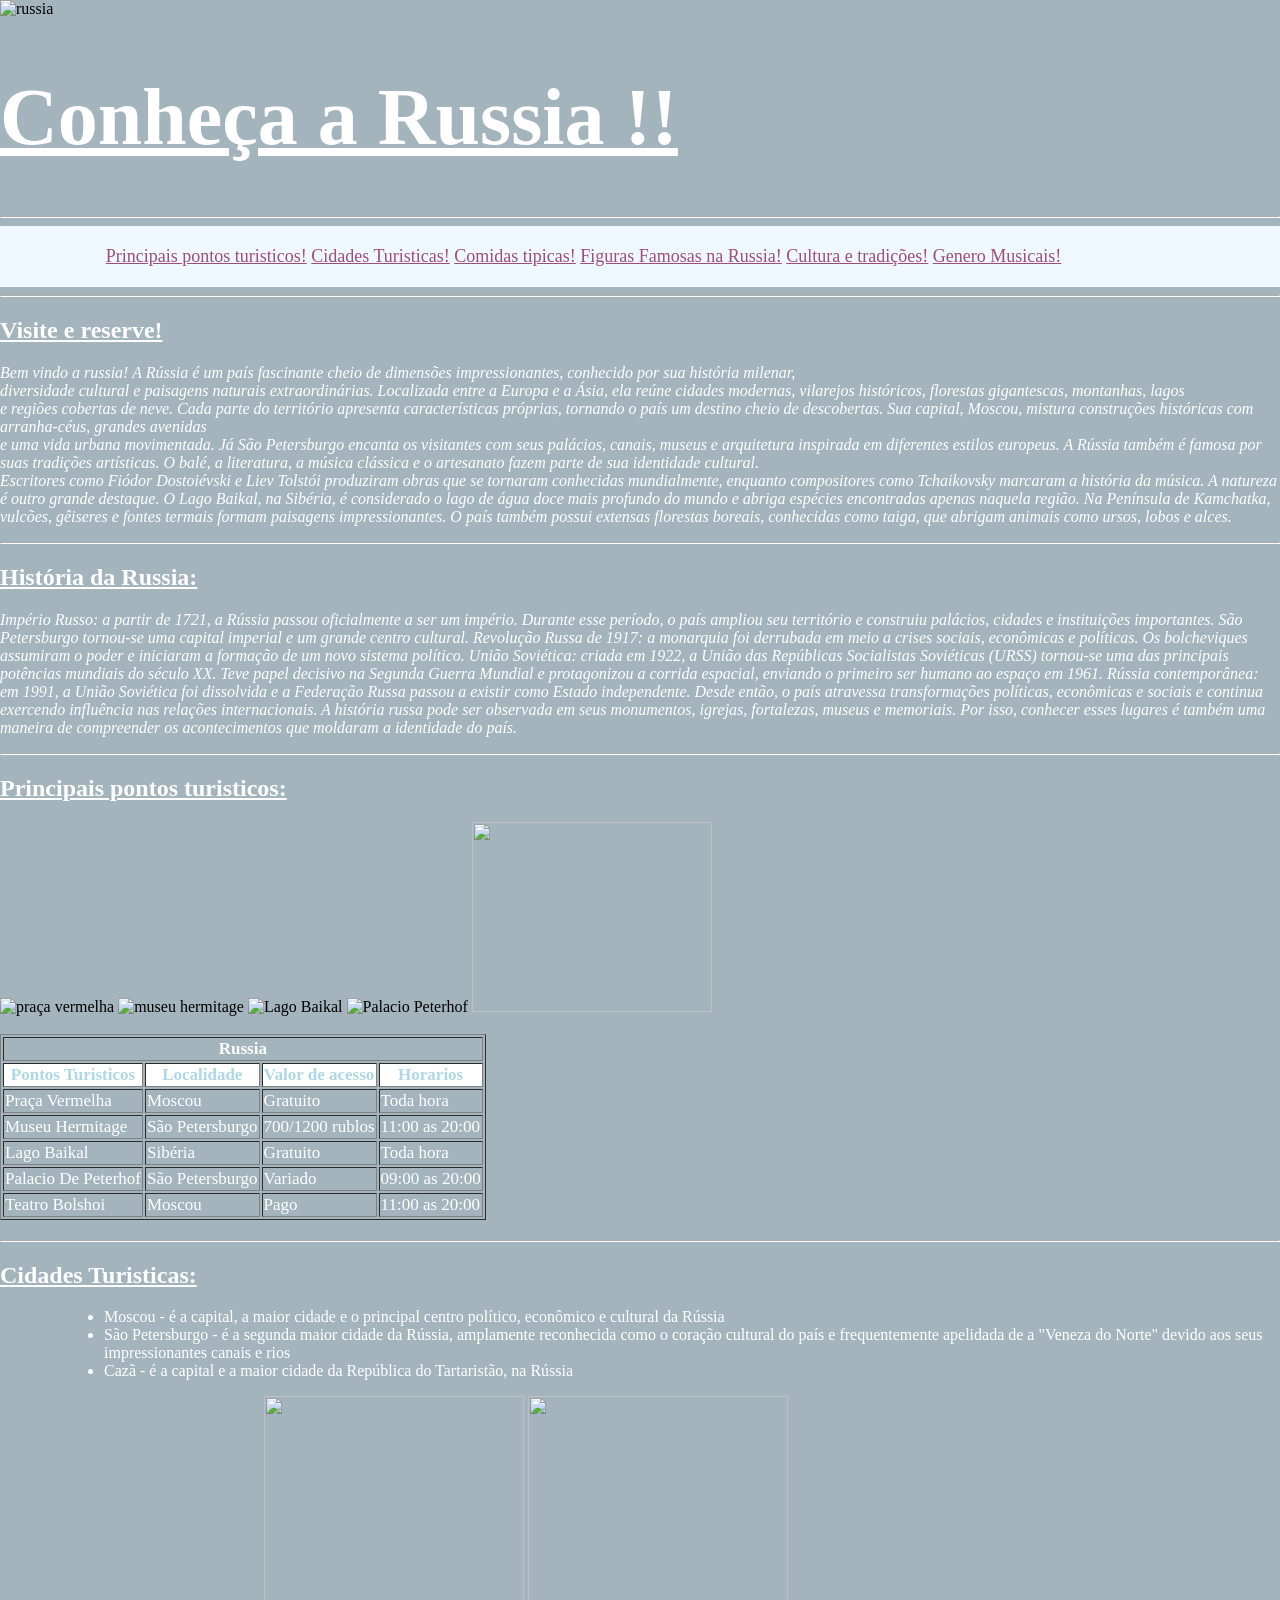
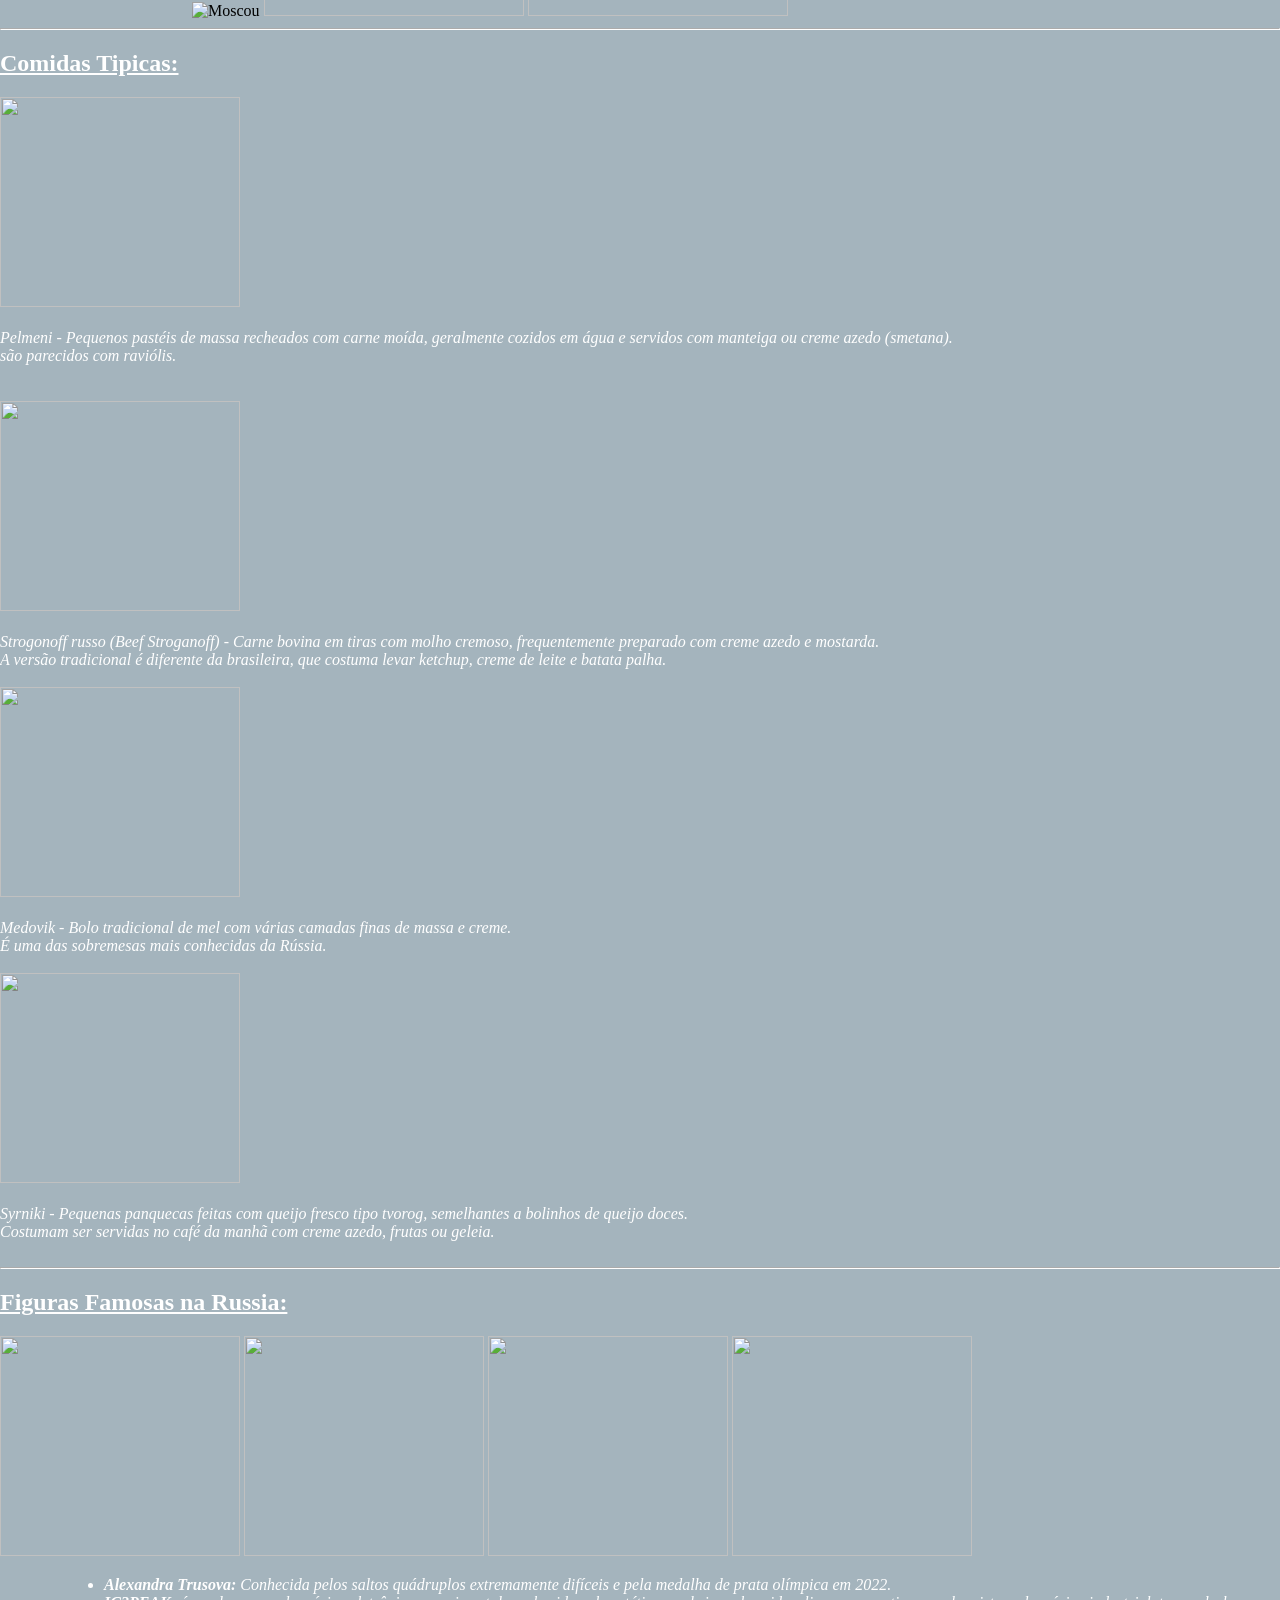
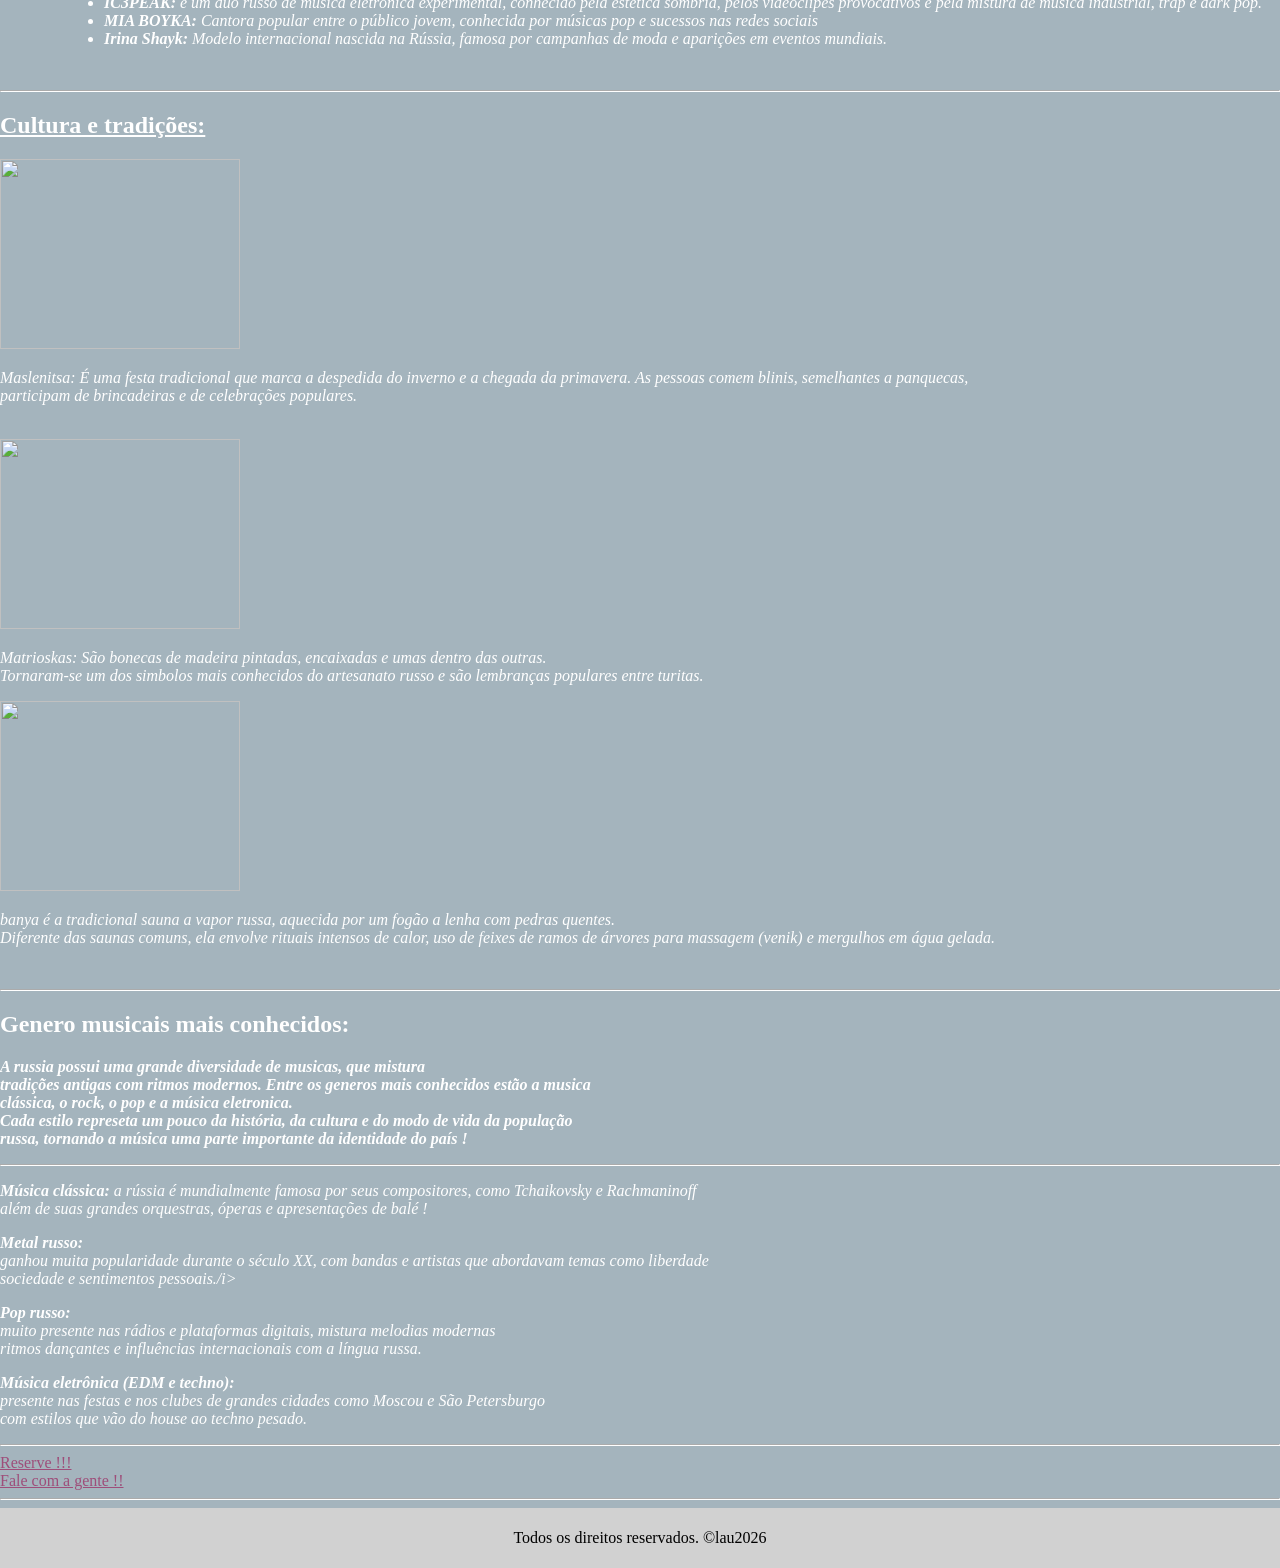
==== index.html @ 4f268a77 "projeto" ====
<!DOCTYPE html>
<html lang="pt-br">

<head>
    <meta name="Autor" content="Lau Souza">
    <meta name="Keywords" content="Turismo, Russia, Moscou, Pelmeni">
    <meta charset="UTF-8">
    <meta name="viewport" content="width=device-width, initial-scale=1.0">
    <title>Russia</title>
    <link rel="icon" type="image/x-icon"
        href="https://img.icons8.com/?size=100&id=n9U8ipe42Fep&format=png&color=000000">
        <link rel="stylesheet" href="./css/estilo.css">
        <style>

        </style>
</head>

<body bgcolor="#A4B4BD">

<img src="https://encrypted-tbn0.gstatic.com/images?q=tbn:ANd9GcSvUDWL5rKsB0_F3cDGp_7KQ25x5DXT4dR3-aIrdf7zwzlV6FMoozgYRqI6&s=10"
        alt="russia" width="1350" height="350">
<header style="color: white;">
    <h1 style="color: white; font-size: 80px;"><b><ins>Conheça a Russia !!</ins></b></h1>
</header>    
<hr style="border-color: white;">
        
            <nav id="menu">
                <ul id="lista_menu">
                    <a href="#principais_pontos"> Principais pontos turisticos!</a>
                    <a href="#cidades_turisticas"> Cidades Turisticas!</a>
                    <a href="#comidas_tipicas"> Comidas tipicas!</a>
                    <a href="#figuras_famosas"> Figuras Famosas na Russia!</a>
                    <a href="#cultura_tradiçoes"> Cultura e tradições!</a>
                    <a href="#musica_id"> Genero Musicais!</a>
                </ul>
            </nav>
            <main>
                
        

    <hr style="border-color: white;">
    <section id="historia_russia">
    <div class="cartao-turismo">
        <h1 style="color: white;"> <ins>Visite e reserve!</ins></h1>
        <p id="historiarussia" style="color: white;"><i>
           Bem vindo a russia! A Rússia é um país fascinante cheio de dimensões impressionantes, conhecido por sua história milenar,
            <br>diversidade cultural e paisagens naturais extraordinárias. Localizada entre a Europa e a Ásia, ela reúne
            cidades modernas, vilarejos históricos, florestas gigantescas, montanhas, lagos <br> e regiões cobertas de neve.
            Cada parte do território apresenta características próprias, tornando o país um destino cheio de
            descobertas.
            Sua capital, Moscou, mistura construções históricas com arranha-céus, grandes avenidas <br> e uma vida urbana
            movimentada. Já São Petersburgo encanta os visitantes com seus palácios, canais, museus e arquitetura
            inspirada em diferentes estilos europeus.
            A Rússia também é famosa por suas tradições artísticas. O balé, a literatura, a música clássica e o
            artesanato fazem parte de sua identidade cultural. <br>Escritores como Fiódor Dostoiévski e Liev Tolstói
            produziram obras que se tornaram conhecidas mundialmente, enquanto compositores como Tchaikovsky marcaram a
            história da música.
            A natureza é outro grande destaque. O Lago Baikal, na Sibéria, é considerado o lago de água doce mais
            profundo do mundo e abriga espécies encontradas apenas naquela região. Na Península de Kamchatka, vulcões,
            gêiseres e fontes termais formam paisagens impressionantes. O país também possui extensas florestas boreais,
            conhecidas como taiga, que abrigam animais como ursos, lobos e alces.</i></p>
</div>
    <hr style="border-color: white;">
    <div>
    <h2 id=historia_russia style="color: white;"><b><ins>História da Russia:</ins></b></h2>
    <p style="color: white;"><i>Império Russo: a partir de 1721, a Rússia passou oficialmente a ser um império. Durante
            esse período, o país ampliou seu território e construiu palácios, cidades e instituições importantes. São
            Petersburgo tornou-se uma capital imperial e um grande centro cultural.
            Revolução Russa de 1917: a monarquia foi derrubada em meio a crises sociais, econômicas e políticas. Os
            bolcheviques assumiram o poder e iniciaram a formação de um novo sistema político.
            União Soviética: criada em 1922, a União das Repúblicas Socialistas Soviéticas (URSS) tornou-se uma das
            principais potências mundiais do século XX. Teve papel decisivo na Segunda Guerra Mundial e protagonizou a
            corrida espacial, enviando o primeiro ser humano ao espaço em 1961.
            Rússia contemporânea: em 1991, a União Soviética foi dissolvida e a Federação Russa passou a existir como
            Estado independente. Desde então, o país atravessa transformações políticas, econômicas e sociais e continua
            exercendo influência nas relações internacionais.
            A história russa pode ser observada em seus monumentos, igrejas, fortalezas, museus e memoriais. Por isso,
            conhecer esses lugares é também uma maneira de compreender os acontecimentos que moldaram a identidade do
            país.</i></p>
        </div>
        </section>
        <section id="secao_pontos">
    <hr style="border-color: rgb(255, 255, 255);">
    <h2 id="principais_pontos" style="color: white;"><b><ins>Principais pontos turisticos:</ins></b></h2>
    <div class="cartao-turismo">
    <img src="https://encrypted-tbn0.gstatic.com/images?q=tbn:ANd9GcQLu-9HlT6SKkEkKQZI_i3VTcYpKfaQfO3_wCudbjvHrFXlDp-YTiHNl6Y&s=10" alt="praça vermelha" width="240" height="190" class="praça">
    <img src="https://s2.glbimg.com/zAH6Cj6gBkJ5K3WqTghLwlpMeuU=/e.glbimg.com/og/ed/f/original/2017/10/09/1-sptb-215-web56.jpg" alt="museu hermitage" width="240" height="190" class="museu">
  <img src="https://assojuris.org.br/wp-content/uploads/2023/10/Sem-titulo.png" alt="Lago Baikal"width="240" height="190" class="lago"> 
        
    <img src="https://cdni.rbth.com/rbthmedia/images/web/it-rbth/images/2016-08/big/meraviglie_zar_peterhof.jpg"
        alt="Palacio Peterhof" width="240" height="190" class="palacio">
    <img src="https://encrypted-tbn0.gstatic.com/images?q=tbn:ANd9GcRpkkueUJol34szp9oFabsorMOFYxu89P6ECg_aCl8QHQ&s=10" alt="" width="240px" height="190px" class="">
    </div>
    <br>

    </section>
    <section id="secao_turisticos">
    <table border="lpx" style="color: white; font-size: 17px;" align="left">
        <tr>
            <th style="color: white;" colspan="4">Russia</th>
        </tr>
        <tr bgcolor="white">
            <div>
            <th style="color: lightblue;">Pontos Turisticos</th>
            <th style="color: lightblue;">Localidade</th>
            <th style="color: lightblue;">Valor de acesso</th>
            <th style="color: lightblue;">Horarios</th>
            </div>
        </tr>
        <tr>
            <div>
            <td style="color: white;">Praça Vermelha</td>
            <td style="color: white;">Moscou</td>
            <td style="color: white;">Gratuito</td>
            <td style="color: white;">Toda hora</td>
            </div>
        </tr>
        <tr>
            <div>
            <td style="color: white;">Museu Hermitage</td>
            <td style="color: white;">São Petersburgo</td>
            <td style="color: white;">700/1200 rublos</td>
            <td style="color: white">11:00 as 20:00</td>
            </div>
        </tr>
        <tr style="color: white;">
            <div>
            <td style="color: white;">Lago Baikal</td>
            <td style="color: white;">Sibéria</td>
            <td style="color: white;">Gratuito</td>
            <td style="color: white;">Toda hora</td>
            </div>
        </tr>
        <tr>
            <div>
            <td style="color: white;">Palacio De Peterhof</td>
            <td style="color: white;">São Petersburgo</td>
            <td style="color: white;">Variado</td>
            <td style="color: white;">09:00 as 20:00</td>
            </div>
        </tr>
        <tr>
            <div>
            <td style="color: white;">Teatro Bolshoi</td>
            <td style="color: white;">Moscou</td>
            <td style="color: white;">Pago</td>
            <td style="color: white;">11:00 as 20:00</td>
            </div>
        </tr>
    </section>
    <section>
    </table>
    <br><br><br><br><br><br><br><br><br><br><br>
    <hr style="border-color: white;">
    <div class="cartao-turismo">
    <h2 id="cidades_turisticas" style="color: white;"><b><ins>Cidades Turisticas:</ins></b></h2>
    <ul>
        <li style="color: white;">Moscou - é a capital, a maior cidade e o principal centro político, econômico e
            cultural da Rússia</li>
        <li style="color: white;">São Petersburgo - é a segunda maior cidade da Rússia, amplamente reconhecida como o
            coração cultural do país e frequentemente apelidada de a "Veneza do Norte" devido aos seus impressionantes
            canais e rios </li>
        <li style="color: white;">Cazã - é a capital e a maior cidade da República do Tartaristão, na Rússia</li>
    </ul>
    </div>
    <div>
    <img src="https://thumb.wikimedia.org/wikipedia/commons/thumb/4/43/Moscow-City_%2836211143494%29_%28crop%29.jpg/250px-Moscow-City_%2836211143494%29_%28crop%29.jpg?utm_source=pt.wikipedia.org&utm_campaign=parser&utm_content=thumbnail"
        alt="Moscou" width="260" height="220" class="Moscou">
    <img src="https://media.digitalnomads.world/wp-content/uploads/2021/07/20115759/saint-petersburg-digital-nomads.jpg"
        alt="" width="260" height="220" class="saopetersburgo">
    <img src="https://encrypted-tbn0.gstatic.com/images?q=tbn:ANd9GcRoPPDv1aOSNlFapA1-ZhJ_cjnK5QU9Q0sT8z8Ay29-nGSpOPXczVp8yStg&s=10"
        alt="" width="260" height="220" class="caza">
    </div>    
    <hr style="border-color: white;">
</section>
<section id="secao_comidas">
    <div class="cartao-turismo">
    <h2 id="comidas_tipicas" style="color: white;"><b><ins>Comidas Tipicas:</ins></b></h2>
    <img src="https://encrypted-tbn0.gstatic.com/images?q=tbn:ANd9GcRYAjFaLvY0GowCsDoaCZFZM9t3dSg8fOgurDPw0fNNrq_uXUO9ZV5ojSo&s=10"
        alt="" width="240" height="210">
    <figcaption style="color: white;"><br><i>Pelmeni -
            Pequenos pastéis de massa recheados com carne moída, geralmente cozidos em água e servidos com manteiga ou
            creme azedo (smetana).
            <br>são parecidos com raviólis.</i></figcaption>
    <br><br>
    <img src="https://encrypted-tbn0.gstatic.com/images?q=tbn:ANd9GcRHIRvhMqDFD5mpOtohGQUbhD6BLOfBj6FZ6kCkrtsOJcQBBNufI5tvD00&s=10"
        alt="" width="240" height="210">
    <br>
    <br>
    <figcaption style="color: white;"><i>Strogonoff russo (Beef Stroganoff) -
            Carne bovina em tiras com molho cremoso, frequentemente preparado com creme azedo e mostarda.
            <br> A versão tradicional é diferente da brasileira, que costuma levar ketchup, creme de leite e batata
            palha.</i></figcaption>
    <br>
    <img src="https://upload.wikimedia.org/wikipedia/commons/2/23/Honey_cake_Medovik.jpg?utm_source=en.wikipedia.org&utm_campaign=index&utm_content=original"
        alt="" width="240" height="210">
    <br>
    <br>
    <figcaption style="color: white;"><i>Medovik -
            Bolo tradicional de mel com várias camadas finas de massa e creme.
            <br> É uma das sobremesas mais conhecidas da Rússia.</i></figcaption>
    <br>
    <img src="https://www.babaganosh.org/wp-content/uploads/2015/06/syrniki-recipe-russian-cheese-pancakes-2.jpg" alt=""
        width="240" height="210">
    <br>
    <br>
    <figcaption style="color: white;"><i>Syrniki -
            Pequenas panquecas feitas com queijo fresco tipo tvorog, semelhantes a bolinhos de queijo doces.
            <br> Costumam ser servidas no café da manhã com creme azedo, frutas ou geleia.</i></figcaption>
    </div>        
        </section>
    <br>
    <div class="cartao-turismo">
    <section id="secao_famosos">
    <hr style="border-color: white;">
    <h2 id="figuras_famosas" style="color: white;"><b><ins>Figuras Famosas na Russia:</ins></b></h2>
    <img src="https://encrypted-tbn0.gstatic.com/images?q=tbn:ANd9GcTxRRc9E_-yjREHrTInQnn0IohYAEH0mdZC9BSf36VhdhGaxi5b7abpvnlo&s=10"
        alt="" width="240" height="220">
    <img src="https://i.scdn.co/image/ab6761610000517488b9cf4b179ce084b90cccc9" alt="" width="240" height="220">
    <img src="https://encrypted-tbn0.gstatic.com/images?q=tbn:ANd9GcRHtnWq36S-H61F4fzxYFsOL9vguEtXMIshE5ZaW9QEm8eXy5GavyRRIMQ&s=10"
        alt="" width="240" height="220">
    <img src="https://s2-quem.glbimg.com/0-07gW6SoCUk31bbNbzzaeNgg_U=/0x0:764x764/fit-in/822x764/smart/filters:strip_icc()/i.s3.glbimg.com/v1/AUTH_b0f0e84207c948ab8b8777be5a6a4395/internal_photos/bs/2022/V/S/vlOSEdRcaJN7sAy97cSg/2020-03-04-irina-shayk.jpeg"
        alt="" width="240" height="220">
    </div>    
    <ul>
        <div class="cartao-turismo">
        <li style="color: white;"><i> <b>Alexandra Trusova:</b>
                Conhecida pelos saltos quádruplos extremamente difíceis e pela medalha de prata olímpica em 2022.</i>
        </li>
        <li style="color: white;"><i><b>IC3PEAK:</b> é um duo russo de música eletrônica experimental, conhecido pela
                estética sombria, pelos videoclipes provocativos e pela mistura de música industrial, trap e dark
                pop.</i></li>
        <li style="color: white;"><i><b> MIA BOYKA:</b>
                Cantora popular entre o público jovem, conhecida por músicas pop e sucessos nas redes sociais</i></li>
        <li style="color: white;"><i><b>Irina Shayk:</b>
                Modelo internacional nascida na Rússia, famosa por campanhas de moda e aparições em eventos
                mundiais.</i></li>
        </div>        
            </section>
    </ul>
    <br>
    <hr style="border-color: white;">
    <section id="secao_culturas">
   <h2 id="cultura_tradiçoes" style="color: white;"><b><ins>Cultura e tradições:</ins></b></h2>
   <img src="https://encrypted-tbn0.gstatic.com/images?q=tbn:ANd9GcSbWIOws722nrYB1Dymugd4zB-Jj0bF1jZ_qc4O5J0JkjYm9s_CqWDPZqw&s=10" alt="" width="240px" height="190px">
    <br>
   <p class="Maslenitsa" style="color: white;"><i>Maslenitsa: É uma festa tradicional que marca a despedida do inverno e a chegada da primavera. As pessoas comem blinis, semelhantes a panquecas,
        <br> participam de brincadeiras e de celebrações populares.
    </i></p>
    <br>
    <img src="https://encrypted-tbn0.gstatic.com/images?q=tbn:ANd9GcR1FcPyWHlbZ4RbwoRwaQgJxz5S3znfltaNjtHGg7alf-7JEKgyi7eTAbqd&s=10" alt="" width="240" height="190px">
    <p style="color: white ;"><i>Matrioskas: São bonecas de madeira pintadas, encaixadas e umas dentro das outras.
        <br> Tornaram-se um dos simbolos mais conhecidos do artesanato russo e são lembranças populares entre turitas.
    </i></p>
    <img src="https://harpersbazaaruk.cdnds.net/17/29/4000x3000/gallery-1500559949-banya-5.jpg" alt="" width="240px" height="190px">
    <p style="color: white;"><i>banya é a tradicional sauna a vapor russa, aquecida por um fogão a lenha com pedras quentes.
        <br> Diferente das saunas comuns, ela envolve rituais intensos de calor, uso de feixes de ramos de árvores para massagem (venik) e mergulhos em água gelada.</i></p>
        <br>
    <hr style="border-color: white;">
    <h2 style="color: white;">Genero musicais mais conhecidos:</h2>
     <p style="color: white;"><i><b>A russia possui uma grande diversidade de musicas, que mistura
        <br> tradições antigas com ritmos modernos. Entre os generos mais conhecidos estão a musica
        <br>clássica, o rock, o pop e a música eletronica.
        <br>Cada estilo represeta um pouco da história, da cultura e do modo de vida da população
        <br>russa, tornando a música uma parte importante da identidade do país !
    </b></i></p>
    <hr style="border-color: white;">
    <p style="color: white;"><i><b>Música clássica:</b>
a rússia é mundialmente famosa por seus compositores, como Tchaikovsky e Rachmaninoff
<br> além de suas grandes orquestras, óperas e apresentações de balé !</i>
<p style="color: white;"><i><b>Metal russo:</b>
        <br>ganhou muita popularidade durante o século XX, com bandas e artistas que abordavam temas como liberdade
        <br> sociedade e sentimentos pessoais./i></p>
<p style="color: white;"><i><b>Pop russo:</b>
<br>muito presente nas rádios e plataformas digitais, mistura melodias modernas
<br> ritmos dançantes e influências internacionais com a língua russa.</i></p>
    </i></p>
<p id="musica_id" style="color: white;"><i><b>Música eletrônica (EDM e techno):</b>
<br>presente nas festas e nos clubes de grandes cidades como Moscou e São Petersburgo
<br> com estilos que vão do house ao techno pesado.</i></p>
</section>




<hr style="border-color: white;">
    <a href="./html/Reserva.html">Reserve !!!</a>
    <br>
    <a href="./html/Form.html">Fale com a gente !!</a>
<hr style="border-color: white;">
</main>
    <footer>
    <p> Todos os direitos reservados. &copy;lau2026</p>
    </footer>
</body>
</html>
---- css/estilo.css ----
body {
    margin: 0;
    padding: 0;
}

header {
    text-align: left;
}
footer {
    background-color: rgb(209, 209, 209);
    padding: 5px;
    text-align: center;

}
a:link{
    color: rgb(158, 78, 122);
}
a:visited{
    color: rgb(88, 28, 90);

}
a:active{
    color: rgb(158, 78, 122)
}
input:valid{
    border: 2px solid lightpink;
}
input:invalid{
    border: 2px solid lightslategray;
}
p::selection{
    background-color: lightpink;
}
h1::selection{
    background-color: lightpink;
}
table::selection{
    background-color: lightpink;

}
ul::selection{
    background-color: lightpink;
}
a::selection{
    background-color: lightpink;
}

nav{
    font-family: Georgia, 'Times New Roman', Times, serif;
    font-size: 18px;
    background-color: aliceblue;
    padding: 2px;}

ul{
    margin-left: 5%;
}
.Moscou{
    margin-left: 15%;
}
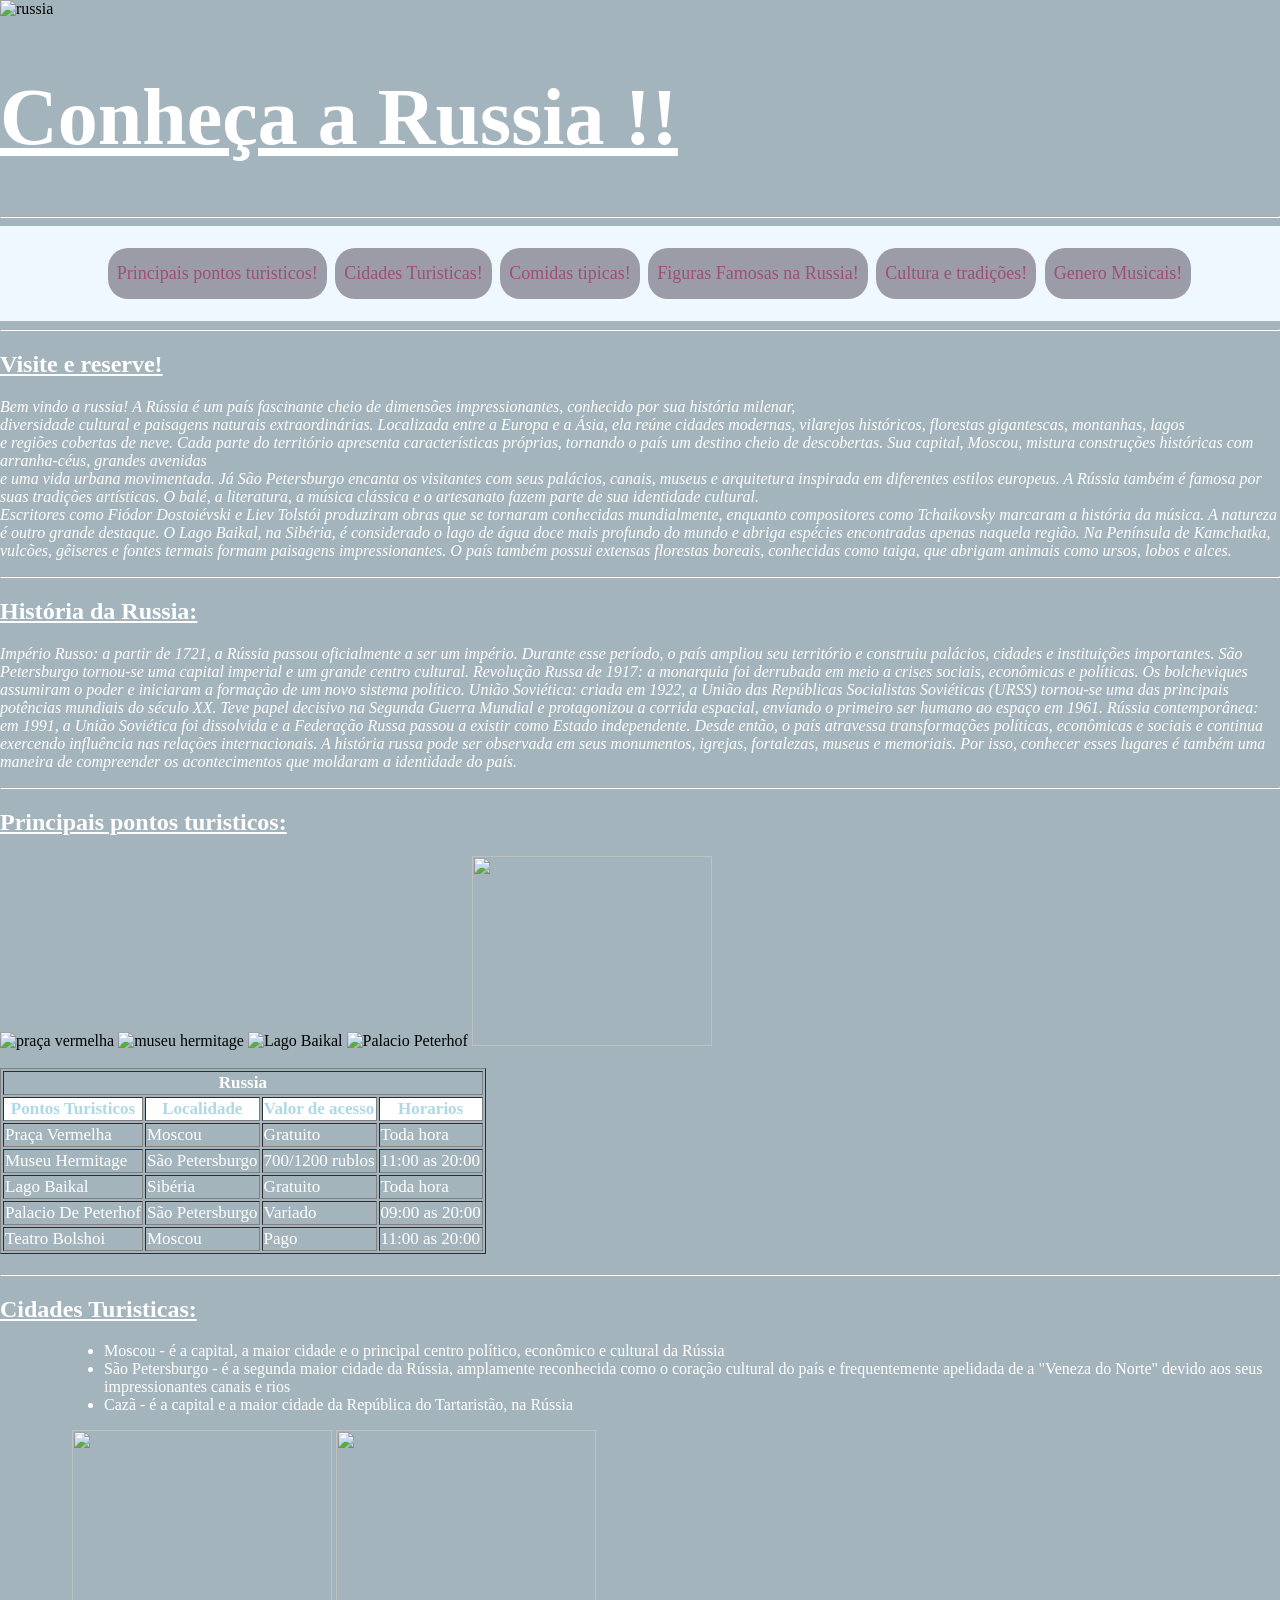
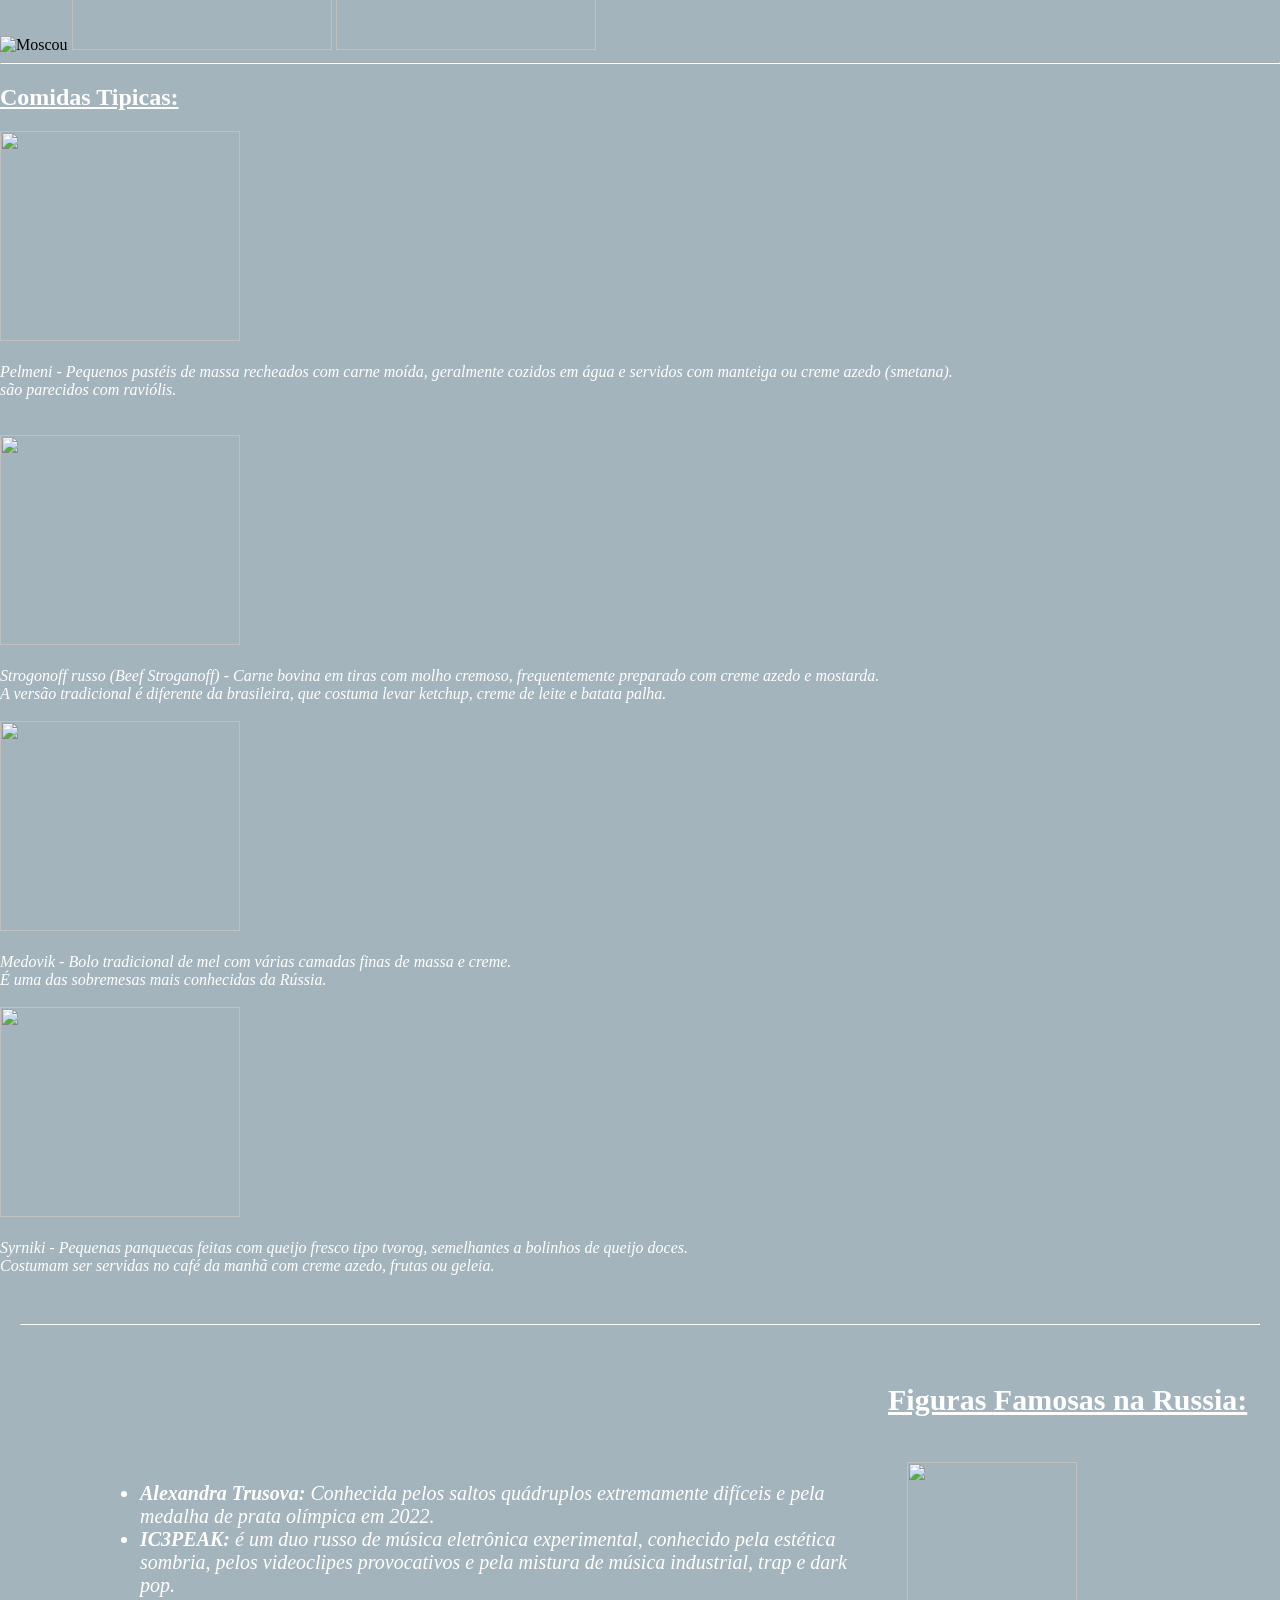
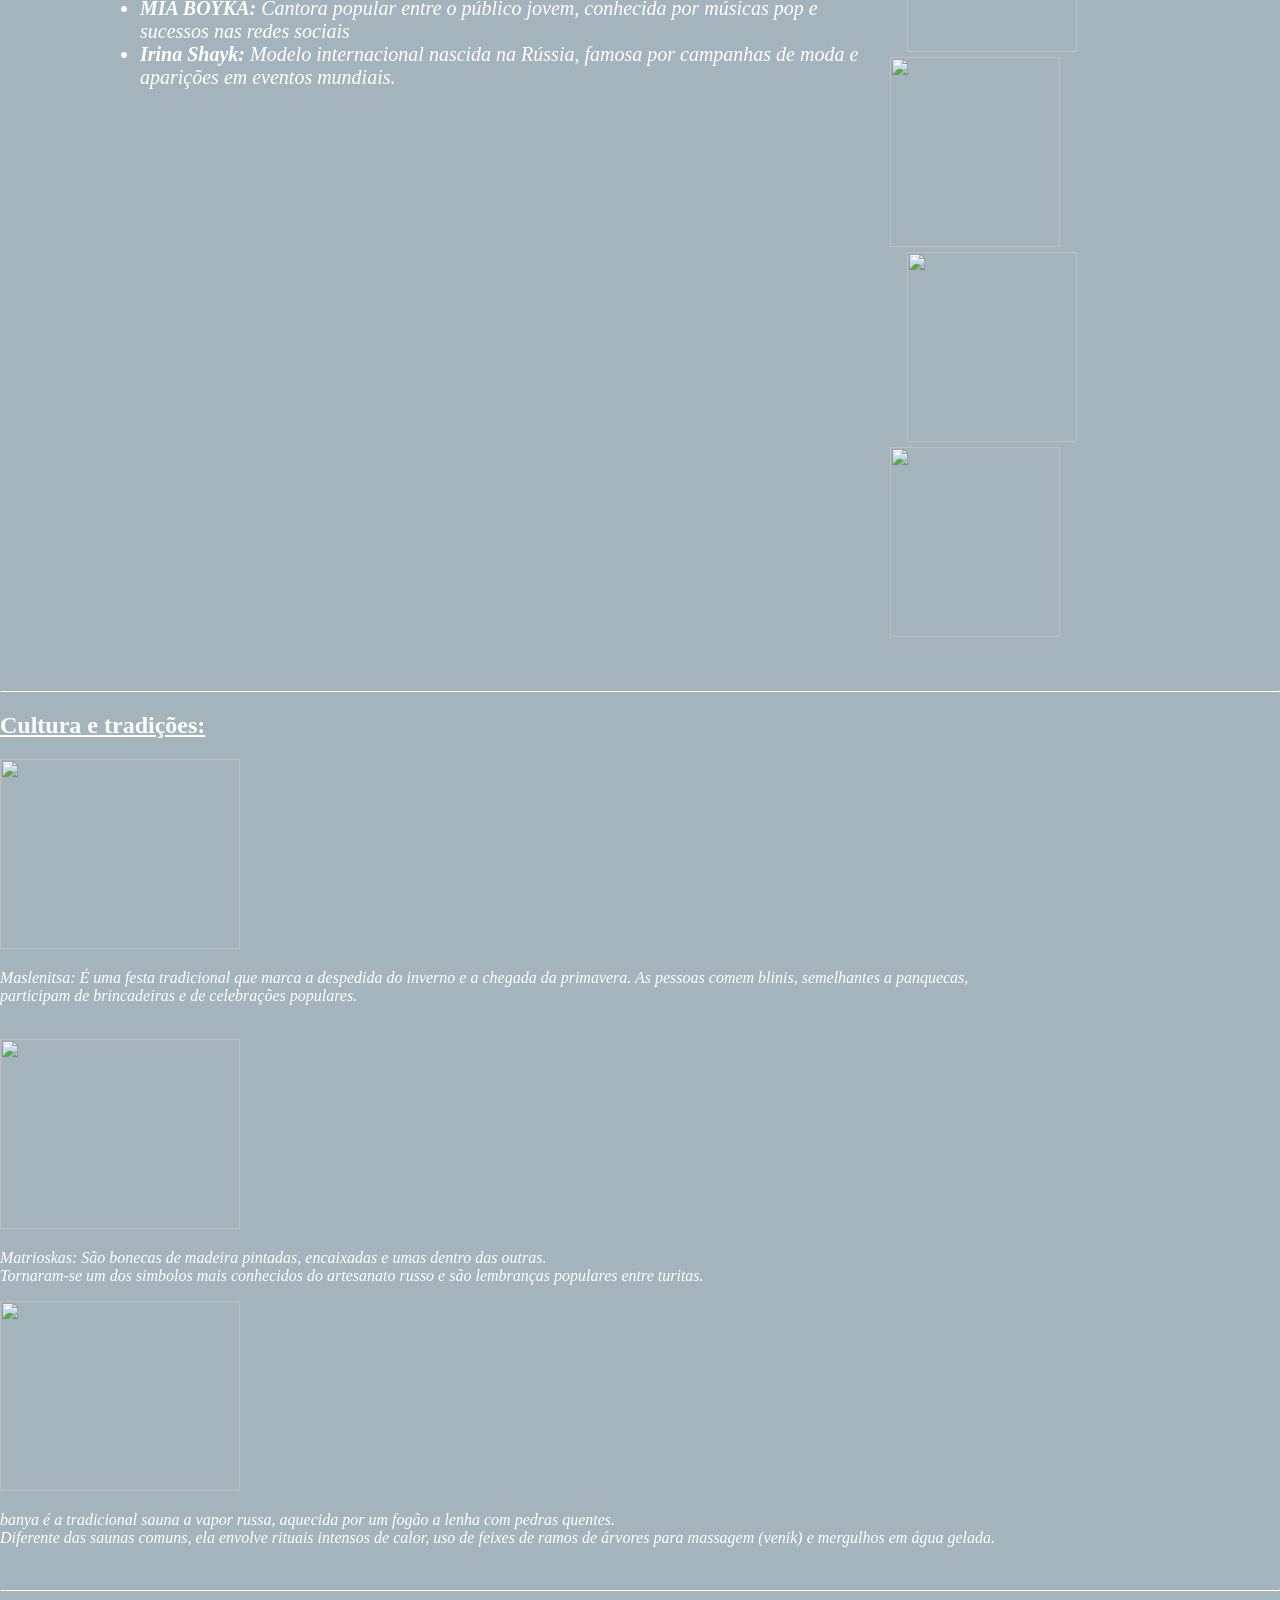
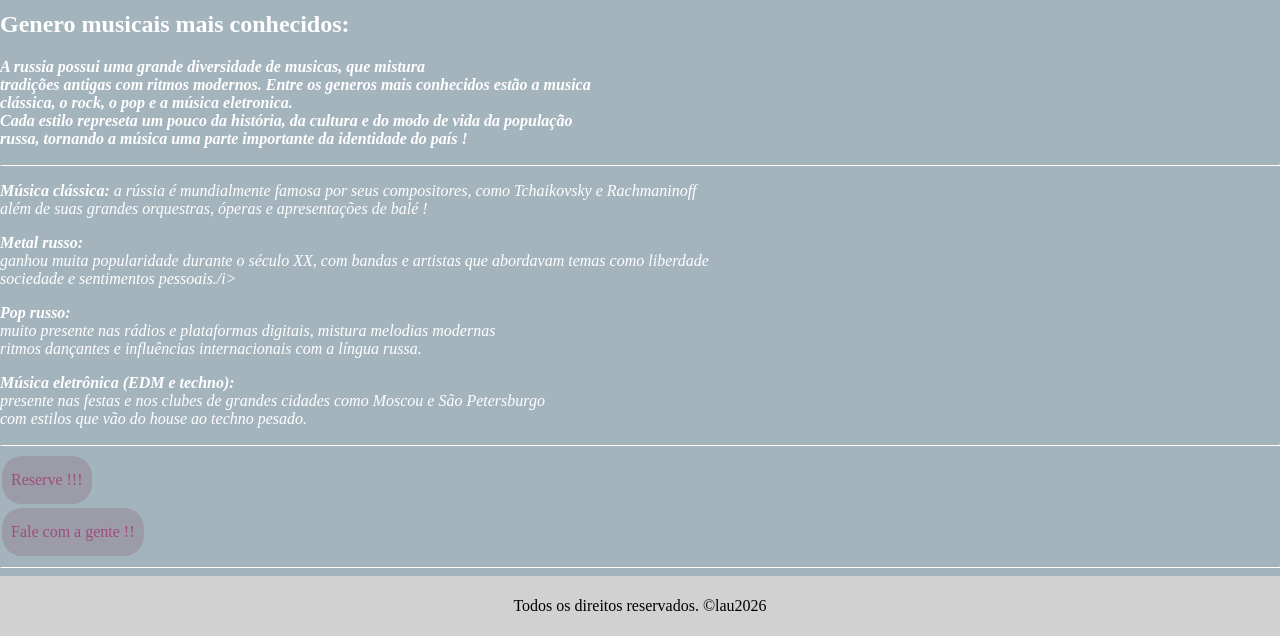
==== commit ec94da87: "ajustes css" ====
--- a/index.html
+++ b/index.html
@@ -9,288 +9,337 @@
     <title>Russia</title>
     <link rel="icon" type="image/x-icon"
         href="https://img.icons8.com/?size=100&id=n9U8ipe42Fep&format=png&color=000000">
-        <link rel="stylesheet" href="./css/estilo.css">
-        <style>
-
-        </style>
+    <link rel="stylesheet" href="./css/estilo.css">
+    <style>
+
+    </style>
 </head>
 
 <body bgcolor="#A4B4BD">
 
-<img src="https://encrypted-tbn0.gstatic.com/images?q=tbn:ANd9GcSvUDWL5rKsB0_F3cDGp_7KQ25x5DXT4dR3-aIrdf7zwzlV6FMoozgYRqI6&s=10"
+    <img src="https://encrypted-tbn0.gstatic.com/images?q=tbn:ANd9GcSvUDWL5rKsB0_F3cDGp_7KQ25x5DXT4dR3-aIrdf7zwzlV6FMoozgYRqI6&s=10"
         alt="russia" width="1350" height="350">
-<header style="color: white;">
-    <h1 style="color: white; font-size: 80px;"><b><ins>Conheça a Russia !!</ins></b></h1>
-</header>    
-<hr style="border-color: white;">
-        
-            <nav id="menu">
-                <ul id="lista_menu">
-                    <a href="#principais_pontos"> Principais pontos turisticos!</a>
-                    <a href="#cidades_turisticas"> Cidades Turisticas!</a>
-                    <a href="#comidas_tipicas"> Comidas tipicas!</a>
-                    <a href="#figuras_famosas"> Figuras Famosas na Russia!</a>
-                    <a href="#cultura_tradiçoes"> Cultura e tradições!</a>
-                    <a href="#musica_id"> Genero Musicais!</a>
+    <header style="color: white;">
+        <h1 style="color: white; font-size: 80px;"><b><ins>Conheça a Russia !!</ins></b></h1>
+    </header>
+    <hr style="border-color: white;">
+
+    <nav id="menu">
+        <ul id="lista_menu">
+            <a href="#principais_pontos"> Principais pontos turisticos!</a>
+            <a href="#cidades_turisticas"> Cidades Turisticas!</a>
+            <a href="#comidas_tipicas"> Comidas tipicas!</a>
+            <a href="#figuras_famosas"> Figuras Famosas na Russia!</a>
+            <a href="#cultura_tradiçoes"> Cultura e tradições!</a>
+            <a href="#musica_id"> Genero Musicais!</a>
+        </ul>
+    </nav>
+    <main>
+
+
+
+        <hr style="border-color: white;">
+        <section id="historia_russia">
+            <div class="cartao-turismo">
+                <h1 style="color: white;"> <ins>Visite e reserve!</ins></h1>
+                <p id="historiarussia" style="color: white;"><i>
+                        Bem vindo a russia! A Rússia é um país fascinante cheio de dimensões impressionantes, conhecido
+                        por sua história milenar,
+                        <br>diversidade cultural e paisagens naturais extraordinárias. Localizada entre a Europa e a
+                        Ásia, ela reúne
+                        cidades modernas, vilarejos históricos, florestas gigantescas, montanhas, lagos <br> e regiões
+                        cobertas de neve.
+                        Cada parte do território apresenta características próprias, tornando o país um destino cheio de
+                        descobertas.
+                        Sua capital, Moscou, mistura construções históricas com arranha-céus, grandes avenidas <br> e
+                        uma vida urbana
+                        movimentada. Já São Petersburgo encanta os visitantes com seus palácios, canais, museus e
+                        arquitetura
+                        inspirada em diferentes estilos europeus.
+                        A Rússia também é famosa por suas tradições artísticas. O balé, a literatura, a música clássica
+                        e o
+                        artesanato fazem parte de sua identidade cultural. <br>Escritores como Fiódor Dostoiévski e Liev
+                        Tolstói
+                        produziram obras que se tornaram conhecidas mundialmente, enquanto compositores como Tchaikovsky
+                        marcaram a
+                        história da música.
+                        A natureza é outro grande destaque. O Lago Baikal, na Sibéria, é considerado o lago de água doce
+                        mais
+                        profundo do mundo e abriga espécies encontradas apenas naquela região. Na Península de
+                        Kamchatka, vulcões,
+                        gêiseres e fontes termais formam paisagens impressionantes. O país também possui extensas
+                        florestas boreais,
+                        conhecidas como taiga, que abrigam animais como ursos, lobos e alces.</i></p>
+            </div>
+            <hr style="border-color: white;">
+            <div>
+                <h2 id=historia_russia style="color: white;"><b><ins>História da Russia:</ins></b></h2>
+                <p style="color: white;"><i>Império Russo: a partir de 1721, a Rússia passou oficialmente a ser um
+                        império. Durante
+                        esse período, o país ampliou seu território e construiu palácios, cidades e instituições
+                        importantes. São
+                        Petersburgo tornou-se uma capital imperial e um grande centro cultural.
+                        Revolução Russa de 1917: a monarquia foi derrubada em meio a crises sociais, econômicas e
+                        políticas. Os
+                        bolcheviques assumiram o poder e iniciaram a formação de um novo sistema político.
+                        União Soviética: criada em 1922, a União das Repúblicas Socialistas Soviéticas (URSS) tornou-se
+                        uma das
+                        principais potências mundiais do século XX. Teve papel decisivo na Segunda Guerra Mundial e
+                        protagonizou a
+                        corrida espacial, enviando o primeiro ser humano ao espaço em 1961.
+                        Rússia contemporânea: em 1991, a União Soviética foi dissolvida e a Federação Russa passou a
+                        existir como
+                        Estado independente. Desde então, o país atravessa transformações políticas, econômicas e
+                        sociais e continua
+                        exercendo influência nas relações internacionais.
+                        A história russa pode ser observada em seus monumentos, igrejas, fortalezas, museus e memoriais.
+                        Por isso,
+                        conhecer esses lugares é também uma maneira de compreender os acontecimentos que moldaram a
+                        identidade do
+                        país.</i></p>
+            </div>
+        </section>
+        <section id="secao_pontos">
+            <hr style="border-color: rgb(255, 255, 255);">
+            <h2 id="principais_pontos" style="color: white;"><b><ins>Principais pontos turisticos:</ins></b></h2>
+            <div class="cartao-turismo">
+                <img src="https://encrypted-tbn0.gstatic.com/images?q=tbn:ANd9GcQLu-9HlT6SKkEkKQZI_i3VTcYpKfaQfO3_wCudbjvHrFXlDp-YTiHNl6Y&s=10"
+                    alt="praça vermelha" width="240" height="190" class="praça">
+                <img src="https://s2.glbimg.com/zAH6Cj6gBkJ5K3WqTghLwlpMeuU=/e.glbimg.com/og/ed/f/original/2017/10/09/1-sptb-215-web56.jpg"
+                    alt="museu hermitage" width="240" height="190" class="museu">
+                <img src="https://assojuris.org.br/wp-content/uploads/2023/10/Sem-titulo.png" alt="Lago Baikal"
+                    width="240" height="190" class="lago">
+
+                <img src="https://cdni.rbth.com/rbthmedia/images/web/it-rbth/images/2016-08/big/meraviglie_zar_peterhof.jpg"
+                    alt="Palacio Peterhof" width="240" height="190" class="palacio">
+                <img src="https://encrypted-tbn0.gstatic.com/images?q=tbn:ANd9GcRpkkueUJol34szp9oFabsorMOFYxu89P6ECg_aCl8QHQ&s=10"
+                    alt="" width="240px" height="190px" class="">
+            </div>
+            <br>
+
+        </section>
+        <section id="secao_turisticos">
+            <table border="lpx" style="color: white; font-size: 17px;" align="left">
+                <tr>
+                    <th style="color: white;" colspan="4">Russia</th>
+                </tr>
+                <tr bgcolor="white">
+                    <div>
+                        <th style="color: lightblue;">Pontos Turisticos</th>
+                        <th style="color: lightblue;">Localidade</th>
+                        <th style="color: lightblue;">Valor de acesso</th>
+                        <th style="color: lightblue;">Horarios</th>
+                    </div>
+                </tr>
+                <tr>
+                    <div>
+                        <td style="color: white;">Praça Vermelha</td>
+                        <td style="color: white;">Moscou</td>
+                        <td style="color: white;">Gratuito</td>
+                        <td style="color: white;">Toda hora</td>
+                    </div>
+                </tr>
+                <tr>
+                    <div>
+                        <td style="color: white;">Museu Hermitage</td>
+                        <td style="color: white;">São Petersburgo</td>
+                        <td style="color: white;">700/1200 rublos</td>
+                        <td style="color: white">11:00 as 20:00</td>
+                    </div>
+                </tr>
+                <tr style="color: white;">
+                    <div>
+                        <td style="color: white;">Lago Baikal</td>
+                        <td style="color: white;">Sibéria</td>
+                        <td style="color: white;">Gratuito</td>
+                        <td style="color: white;">Toda hora</td>
+                    </div>
+                </tr>
+                <tr>
+                    <div>
+                        <td style="color: white;">Palacio De Peterhof</td>
+                        <td style="color: white;">São Petersburgo</td>
+                        <td style="color: white;">Variado</td>
+                        <td style="color: white;">09:00 as 20:00</td>
+                    </div>
+                </tr>
+                <tr>
+                    <div>
+                        <td style="color: white;">Teatro Bolshoi</td>
+                        <td style="color: white;">Moscou</td>
+                        <td style="color: white;">Pago</td>
+                        <td style="color: white;">11:00 as 20:00</td>
+                    </div>
+                </tr>
+        </section>
+        <section>
+            </table>
+            <br><br><br><br><br><br><br><br><br><br><br>
+            <hr style="border-color: white;">
+            <div class="cartao-cidades">
+                <h2 id="cidades_turisticas" style="color: white;"><b><ins>Cidades Turisticas:</ins></b></h2>
+                <ul>
+                    <li style="color: white;">Moscou - é a capital, a maior cidade e o principal centro político,
+                        econômico e
+                        cultural da Rússia</li>
+                    <li style="color: white;">São Petersburgo - é a segunda maior cidade da Rússia, amplamente
+                        reconhecida como o
+                        coração cultural do país e frequentemente apelidada de a "Veneza do Norte" devido aos seus
+                        impressionantes
+                        canais e rios </li>
+                    <li style="color: white;">Cazã - é a capital e a maior cidade da República do Tartaristão, na Rússia
+                    </li>
                 </ul>
-            </nav>
-            <main>
-                
-        
-
-    <hr style="border-color: white;">
-    <section id="historia_russia">
-    <div class="cartao-turismo">
-        <h1 style="color: white;"> <ins>Visite e reserve!</ins></h1>
-        <p id="historiarussia" style="color: white;"><i>
-           Bem vindo a russia! A Rússia é um país fascinante cheio de dimensões impressionantes, conhecido por sua história milenar,
-            <br>diversidade cultural e paisagens naturais extraordinárias. Localizada entre a Europa e a Ásia, ela reúne
-            cidades modernas, vilarejos históricos, florestas gigantescas, montanhas, lagos <br> e regiões cobertas de neve.
-            Cada parte do território apresenta características próprias, tornando o país um destino cheio de
-            descobertas.
-            Sua capital, Moscou, mistura construções históricas com arranha-céus, grandes avenidas <br> e uma vida urbana
-            movimentada. Já São Petersburgo encanta os visitantes com seus palácios, canais, museus e arquitetura
-            inspirada em diferentes estilos europeus.
-            A Rússia também é famosa por suas tradições artísticas. O balé, a literatura, a música clássica e o
-            artesanato fazem parte de sua identidade cultural. <br>Escritores como Fiódor Dostoiévski e Liev Tolstói
-            produziram obras que se tornaram conhecidas mundialmente, enquanto compositores como Tchaikovsky marcaram a
-            história da música.
-            A natureza é outro grande destaque. O Lago Baikal, na Sibéria, é considerado o lago de água doce mais
-            profundo do mundo e abriga espécies encontradas apenas naquela região. Na Península de Kamchatka, vulcões,
-            gêiseres e fontes termais formam paisagens impressionantes. O país também possui extensas florestas boreais,
-            conhecidas como taiga, que abrigam animais como ursos, lobos e alces.</i></p>
-</div>
-    <hr style="border-color: white;">
-    <div>
-    <h2 id=historia_russia style="color: white;"><b><ins>História da Russia:</ins></b></h2>
-    <p style="color: white;"><i>Império Russo: a partir de 1721, a Rússia passou oficialmente a ser um império. Durante
-            esse período, o país ampliou seu território e construiu palácios, cidades e instituições importantes. São
-            Petersburgo tornou-se uma capital imperial e um grande centro cultural.
-            Revolução Russa de 1917: a monarquia foi derrubada em meio a crises sociais, econômicas e políticas. Os
-            bolcheviques assumiram o poder e iniciaram a formação de um novo sistema político.
-            União Soviética: criada em 1922, a União das Repúblicas Socialistas Soviéticas (URSS) tornou-se uma das
-            principais potências mundiais do século XX. Teve papel decisivo na Segunda Guerra Mundial e protagonizou a
-            corrida espacial, enviando o primeiro ser humano ao espaço em 1961.
-            Rússia contemporânea: em 1991, a União Soviética foi dissolvida e a Federação Russa passou a existir como
-            Estado independente. Desde então, o país atravessa transformações políticas, econômicas e sociais e continua
-            exercendo influência nas relações internacionais.
-            A história russa pode ser observada em seus monumentos, igrejas, fortalezas, museus e memoriais. Por isso,
-            conhecer esses lugares é também uma maneira de compreender os acontecimentos que moldaram a identidade do
-            país.</i></p>
-        </div>
-        </section>
-        <section id="secao_pontos">
-    <hr style="border-color: rgb(255, 255, 255);">
-    <h2 id="principais_pontos" style="color: white;"><b><ins>Principais pontos turisticos:</ins></b></h2>
-    <div class="cartao-turismo">
-    <img src="https://encrypted-tbn0.gstatic.com/images?q=tbn:ANd9GcQLu-9HlT6SKkEkKQZI_i3VTcYpKfaQfO3_wCudbjvHrFXlDp-YTiHNl6Y&s=10" alt="praça vermelha" width="240" height="190" class="praça">
-    <img src="https://s2.glbimg.com/zAH6Cj6gBkJ5K3WqTghLwlpMeuU=/e.glbimg.com/og/ed/f/original/2017/10/09/1-sptb-215-web56.jpg" alt="museu hermitage" width="240" height="190" class="museu">
-  <img src="https://assojuris.org.br/wp-content/uploads/2023/10/Sem-titulo.png" alt="Lago Baikal"width="240" height="190" class="lago"> 
-        
-    <img src="https://cdni.rbth.com/rbthmedia/images/web/it-rbth/images/2016-08/big/meraviglie_zar_peterhof.jpg"
-        alt="Palacio Peterhof" width="240" height="190" class="palacio">
-    <img src="https://encrypted-tbn0.gstatic.com/images?q=tbn:ANd9GcRpkkueUJol34szp9oFabsorMOFYxu89P6ECg_aCl8QHQ&s=10" alt="" width="240px" height="190px" class="">
-    </div>
-    <br>
-
-    </section>
-    <section id="secao_turisticos">
-    <table border="lpx" style="color: white; font-size: 17px;" align="left">
-        <tr>
-            <th style="color: white;" colspan="4">Russia</th>
-        </tr>
-        <tr bgcolor="white">
+            </div>
             <div>
-            <th style="color: lightblue;">Pontos Turisticos</th>
-            <th style="color: lightblue;">Localidade</th>
-            <th style="color: lightblue;">Valor de acesso</th>
-            <th style="color: lightblue;">Horarios</th>
-            </div>
-        </tr>
-        <tr>
-            <div>
-            <td style="color: white;">Praça Vermelha</td>
-            <td style="color: white;">Moscou</td>
-            <td style="color: white;">Gratuito</td>
-            <td style="color: white;">Toda hora</td>
-            </div>
-        </tr>
-        <tr>
-            <div>
-            <td style="color: white;">Museu Hermitage</td>
-            <td style="color: white;">São Petersburgo</td>
-            <td style="color: white;">700/1200 rublos</td>
-            <td style="color: white">11:00 as 20:00</td>
-            </div>
-        </tr>
-        <tr style="color: white;">
-            <div>
-            <td style="color: white;">Lago Baikal</td>
-            <td style="color: white;">Sibéria</td>
-            <td style="color: white;">Gratuito</td>
-            <td style="color: white;">Toda hora</td>
-            </div>
-        </tr>
-        <tr>
-            <div>
-            <td style="color: white;">Palacio De Peterhof</td>
-            <td style="color: white;">São Petersburgo</td>
-            <td style="color: white;">Variado</td>
-            <td style="color: white;">09:00 as 20:00</td>
-            </div>
-        </tr>
-        <tr>
-            <div>
-            <td style="color: white;">Teatro Bolshoi</td>
-            <td style="color: white;">Moscou</td>
-            <td style="color: white;">Pago</td>
-            <td style="color: white;">11:00 as 20:00</td>
-            </div>
-        </tr>
-    </section>
-    <section>
-    </table>
-    <br><br><br><br><br><br><br><br><br><br><br>
-    <hr style="border-color: white;">
-    <div class="cartao-turismo">
-    <h2 id="cidades_turisticas" style="color: white;"><b><ins>Cidades Turisticas:</ins></b></h2>
-    <ul>
-        <li style="color: white;">Moscou - é a capital, a maior cidade e o principal centro político, econômico e
-            cultural da Rússia</li>
-        <li style="color: white;">São Petersburgo - é a segunda maior cidade da Rússia, amplamente reconhecida como o
-            coração cultural do país e frequentemente apelidada de a "Veneza do Norte" devido aos seus impressionantes
-            canais e rios </li>
-        <li style="color: white;">Cazã - é a capital e a maior cidade da República do Tartaristão, na Rússia</li>
-    </ul>
-    </div>
-    <div>
-    <img src="https://thumb.wikimedia.org/wikipedia/commons/thumb/4/43/Moscow-City_%2836211143494%29_%28crop%29.jpg/250px-Moscow-City_%2836211143494%29_%28crop%29.jpg?utm_source=pt.wikipedia.org&utm_campaign=parser&utm_content=thumbnail"
-        alt="Moscou" width="260" height="220" class="Moscou">
-    <img src="https://media.digitalnomads.world/wp-content/uploads/2021/07/20115759/saint-petersburg-digital-nomads.jpg"
-        alt="" width="260" height="220" class="saopetersburgo">
-    <img src="https://encrypted-tbn0.gstatic.com/images?q=tbn:ANd9GcRoPPDv1aOSNlFapA1-ZhJ_cjnK5QU9Q0sT8z8Ay29-nGSpOPXczVp8yStg&s=10"
-        alt="" width="260" height="220" class="caza">
-    </div>    
-    <hr style="border-color: white;">
-</section>
-<section id="secao_comidas">
-    <div class="cartao-turismo">
-    <h2 id="comidas_tipicas" style="color: white;"><b><ins>Comidas Tipicas:</ins></b></h2>
-    <img src="https://encrypted-tbn0.gstatic.com/images?q=tbn:ANd9GcRYAjFaLvY0GowCsDoaCZFZM9t3dSg8fOgurDPw0fNNrq_uXUO9ZV5ojSo&s=10"
-        alt="" width="240" height="210">
-    <figcaption style="color: white;"><br><i>Pelmeni -
-            Pequenos pastéis de massa recheados com carne moída, geralmente cozidos em água e servidos com manteiga ou
-            creme azedo (smetana).
-            <br>são parecidos com raviólis.</i></figcaption>
-    <br><br>
-    <img src="https://encrypted-tbn0.gstatic.com/images?q=tbn:ANd9GcRHIRvhMqDFD5mpOtohGQUbhD6BLOfBj6FZ6kCkrtsOJcQBBNufI5tvD00&s=10"
-        alt="" width="240" height="210">
-    <br>
-    <br>
-    <figcaption style="color: white;"><i>Strogonoff russo (Beef Stroganoff) -
-            Carne bovina em tiras com molho cremoso, frequentemente preparado com creme azedo e mostarda.
-            <br> A versão tradicional é diferente da brasileira, que costuma levar ketchup, creme de leite e batata
-            palha.</i></figcaption>
-    <br>
-    <img src="https://upload.wikimedia.org/wikipedia/commons/2/23/Honey_cake_Medovik.jpg?utm_source=en.wikipedia.org&utm_campaign=index&utm_content=original"
-        alt="" width="240" height="210">
-    <br>
-    <br>
-    <figcaption style="color: white;"><i>Medovik -
-            Bolo tradicional de mel com várias camadas finas de massa e creme.
-            <br> É uma das sobremesas mais conhecidas da Rússia.</i></figcaption>
-    <br>
-    <img src="https://www.babaganosh.org/wp-content/uploads/2015/06/syrniki-recipe-russian-cheese-pancakes-2.jpg" alt=""
-        width="240" height="210">
-    <br>
-    <br>
-    <figcaption style="color: white;"><i>Syrniki -
-            Pequenas panquecas feitas com queijo fresco tipo tvorog, semelhantes a bolinhos de queijo doces.
-            <br> Costumam ser servidas no café da manhã com creme azedo, frutas ou geleia.</i></figcaption>
-    </div>        
-        </section>
-    <br>
-    <div class="cartao-turismo">
-    <section id="secao_famosos">
-    <hr style="border-color: white;">
-    <h2 id="figuras_famosas" style="color: white;"><b><ins>Figuras Famosas na Russia:</ins></b></h2>
-    <img src="https://encrypted-tbn0.gstatic.com/images?q=tbn:ANd9GcTxRRc9E_-yjREHrTInQnn0IohYAEH0mdZC9BSf36VhdhGaxi5b7abpvnlo&s=10"
-        alt="" width="240" height="220">
-    <img src="https://i.scdn.co/image/ab6761610000517488b9cf4b179ce084b90cccc9" alt="" width="240" height="220">
-    <img src="https://encrypted-tbn0.gstatic.com/images?q=tbn:ANd9GcRHtnWq36S-H61F4fzxYFsOL9vguEtXMIshE5ZaW9QEm8eXy5GavyRRIMQ&s=10"
-        alt="" width="240" height="220">
-    <img src="https://s2-quem.glbimg.com/0-07gW6SoCUk31bbNbzzaeNgg_U=/0x0:764x764/fit-in/822x764/smart/filters:strip_icc()/i.s3.glbimg.com/v1/AUTH_b0f0e84207c948ab8b8777be5a6a4395/internal_photos/bs/2022/V/S/vlOSEdRcaJN7sAy97cSg/2020-03-04-irina-shayk.jpeg"
-        alt="" width="240" height="220">
-    </div>    
-    <ul>
-        <div class="cartao-turismo">
-        <li style="color: white;"><i> <b>Alexandra Trusova:</b>
-                Conhecida pelos saltos quádruplos extremamente difíceis e pela medalha de prata olímpica em 2022.</i>
-        </li>
-        <li style="color: white;"><i><b>IC3PEAK:</b> é um duo russo de música eletrônica experimental, conhecido pela
-                estética sombria, pelos videoclipes provocativos e pela mistura de música industrial, trap e dark
-                pop.</i></li>
-        <li style="color: white;"><i><b> MIA BOYKA:</b>
-                Cantora popular entre o público jovem, conhecida por músicas pop e sucessos nas redes sociais</i></li>
-        <li style="color: white;"><i><b>Irina Shayk:</b>
-                Modelo internacional nascida na Rússia, famosa por campanhas de moda e aparições em eventos
-                mundiais.</i></li>
-        </div>        
-            </section>
-    </ul>
-    <br>
-    <hr style="border-color: white;">
-    <section id="secao_culturas">
-   <h2 id="cultura_tradiçoes" style="color: white;"><b><ins>Cultura e tradições:</ins></b></h2>
-   <img src="https://encrypted-tbn0.gstatic.com/images?q=tbn:ANd9GcSbWIOws722nrYB1Dymugd4zB-Jj0bF1jZ_qc4O5J0JkjYm9s_CqWDPZqw&s=10" alt="" width="240px" height="190px">
-    <br>
-   <p class="Maslenitsa" style="color: white;"><i>Maslenitsa: É uma festa tradicional que marca a despedida do inverno e a chegada da primavera. As pessoas comem blinis, semelhantes a panquecas,
-        <br> participam de brincadeiras e de celebrações populares.
-    </i></p>
-    <br>
-    <img src="https://encrypted-tbn0.gstatic.com/images?q=tbn:ANd9GcR1FcPyWHlbZ4RbwoRwaQgJxz5S3znfltaNjtHGg7alf-7JEKgyi7eTAbqd&s=10" alt="" width="240" height="190px">
-    <p style="color: white ;"><i>Matrioskas: São bonecas de madeira pintadas, encaixadas e umas dentro das outras.
-        <br> Tornaram-se um dos simbolos mais conhecidos do artesanato russo e são lembranças populares entre turitas.
-    </i></p>
-    <img src="https://harpersbazaaruk.cdnds.net/17/29/4000x3000/gallery-1500559949-banya-5.jpg" alt="" width="240px" height="190px">
-    <p style="color: white;"><i>banya é a tradicional sauna a vapor russa, aquecida por um fogão a lenha com pedras quentes.
-        <br> Diferente das saunas comuns, ela envolve rituais intensos de calor, uso de feixes de ramos de árvores para massagem (venik) e mergulhos em água gelada.</i></p>
+                <img src="https://thumb.wikimedia.org/wikipedia/commons/thumb/4/43/Moscow-City_%2836211143494%29_%28crop%29.jpg/250px-Moscow-City_%2836211143494%29_%28crop%29.jpg?utm_source=pt.wikipedia.org&utm_campaign=parser&utm_content=thumbnail"
+                    alt="Moscou" width="260" height="220" class="Moscou">
+                <img src="https://media.digitalnomads.world/wp-content/uploads/2021/07/20115759/saint-petersburg-digital-nomads.jpg"
+                    alt="" width="260" height="220" class="saopetersburgo">
+                <img src="https://encrypted-tbn0.gstatic.com/images?q=tbn:ANd9GcRoPPDv1aOSNlFapA1-ZhJ_cjnK5QU9Q0sT8z8Ay29-nGSpOPXczVp8yStg&s=10"
+                    alt="" width="260" height="220" class="caza">
+            </div>
+            <hr style="border-color: white;">
+        </section>
+        <section id="secao_comidas">
+            <div class="cartao-turismo">
+                <h2 id="comidas_tipicas" style="color: white;"><b><ins>Comidas Tipicas:</ins></b></h2>
+                <img src="https://encrypted-tbn0.gstatic.com/images?q=tbn:ANd9GcRYAjFaLvY0GowCsDoaCZFZM9t3dSg8fOgurDPw0fNNrq_uXUO9ZV5ojSo&s=10"
+                    alt="" width="240" height="210">
+                <figcaption style="color: white;"><br><i>Pelmeni -
+                        Pequenos pastéis de massa recheados com carne moída, geralmente cozidos em água e servidos com
+                        manteiga ou
+                        creme azedo (smetana).
+                        <br>são parecidos com raviólis.</i></figcaption>
+                <br><br>
+                <img src="https://encrypted-tbn0.gstatic.com/images?q=tbn:ANd9GcRHIRvhMqDFD5mpOtohGQUbhD6BLOfBj6FZ6kCkrtsOJcQBBNufI5tvD00&s=10"
+                    alt="" width="240" height="210">
+                <br>
+                <br>
+                <figcaption style="color: white;"><i>Strogonoff russo (Beef Stroganoff) -
+                        Carne bovina em tiras com molho cremoso, frequentemente preparado com creme azedo e mostarda.
+                        <br> A versão tradicional é diferente da brasileira, que costuma levar ketchup, creme de leite e
+                        batata
+                        palha.</i></figcaption>
+                <br>
+                <img src="https://upload.wikimedia.org/wikipedia/commons/2/23/Honey_cake_Medovik.jpg?utm_source=en.wikipedia.org&utm_campaign=index&utm_content=original"
+                    alt="" width="240" height="210">
+                <br>
+                <br>
+                <figcaption style="color: white;"><i>Medovik -
+                        Bolo tradicional de mel com várias camadas finas de massa e creme.
+                        <br> É uma das sobremesas mais conhecidas da Rússia.</i></figcaption>
+                <br>
+                <img src="https://www.babaganosh.org/wp-content/uploads/2015/06/syrniki-recipe-russian-cheese-pancakes-2.jpg"
+                    alt="" width="240" height="210">
+                <br>
+                <br>
+                <figcaption style="color: white;"><i>Syrniki -
+                        Pequenas panquecas feitas com queijo fresco tipo tvorog, semelhantes a bolinhos de queijo doces.
+                        <br> Costumam ser servidas no café da manhã com creme azedo, frutas ou geleia.</i></figcaption>
+            </div>
+        </section>
         <br>
-    <hr style="border-color: white;">
-    <h2 style="color: white;">Genero musicais mais conhecidos:</h2>
-     <p style="color: white;"><i><b>A russia possui uma grande diversidade de musicas, que mistura
-        <br> tradições antigas com ritmos modernos. Entre os generos mais conhecidos estão a musica
-        <br>clássica, o rock, o pop e a música eletronica.
-        <br>Cada estilo represeta um pouco da história, da cultura e do modo de vida da população
-        <br>russa, tornando a música uma parte importante da identidade do país !
-    </b></i></p>
-    <hr style="border-color: white;">
-    <p style="color: white;"><i><b>Música clássica:</b>
-a rússia é mundialmente famosa por seus compositores, como Tchaikovsky e Rachmaninoff
-<br> além de suas grandes orquestras, óperas e apresentações de balé !</i>
-<p style="color: white;"><i><b>Metal russo:</b>
-        <br>ganhou muita popularidade durante o século XX, com bandas e artistas que abordavam temas como liberdade
-        <br> sociedade e sentimentos pessoais./i></p>
-<p style="color: white;"><i><b>Pop russo:</b>
-<br>muito presente nas rádios e plataformas digitais, mistura melodias modernas
-<br> ritmos dançantes e influências internacionais com a língua russa.</i></p>
-    </i></p>
-<p id="musica_id" style="color: white;"><i><b>Música eletrônica (EDM e techno):</b>
-<br>presente nas festas e nos clubes de grandes cidades como Moscou e São Petersburgo
-<br> com estilos que vão do house ao techno pesado.</i></p>
-</section>
-
-
-
-
-<hr style="border-color: white;">
-    <a href="./html/Reserva.html">Reserve !!!</a>
-    <br>
-    <a href="./html/Form.html">Fale com a gente !!</a>
-<hr style="border-color: white;">
-</main>
+        <section id="secao_famosos">
+            <hr style="border-color: white;">
+            <br>
+            <h2 class="h2" style="color: white;"><b><ins>Figuras Famosas na Russia:</ins></b></h2>
+
+            <div class="famosas">
+                <ul>
+                    <li style="color: white;"><i> <b>Alexandra Trusova:</b>
+                            Conhecida pelos saltos quádruplos extremamente difíceis e pela medalha de prata olímpica em
+                            2022.</i>
+                    </li>
+                    <li style="color: white;"><i><b>IC3PEAK:</b> é um duo russo de música eletrônica experimental,
+                            conhecido pela
+                            estética sombria, pelos videoclipes provocativos e pela mistura de música industrial, trap e
+                            dark
+                            pop.</i></li>
+                    <li style="color: white;"><i><b> MIA BOYKA:</b>
+                            Cantora popular entre o público jovem, conhecida por músicas pop e sucessos nas redes
+                            sociais</i></li>
+                    <li style="color: white;"><i><b>Irina Shayk:</b>
+                            Modelo internacional nascida na Rússia, famosa por campanhas de moda e aparições em eventos
+                            mundiais.</i></li>
+                </ul>
+                <div class="cartao-famosos">
+
+                <img src="https://encrypted-tbn0.gstatic.com/images?q=tbn:ANd9GcTxRRc9E_-yjREHrTInQnn0IohYAEH0mdZC9BSf36VhdhGaxi5b7abpvnlo&s=10"
+                    alt="" width="170" height="190" class="img1">
+                <img src="https://i.scdn.co/image/ab6761610000517488b9cf4b179ce084b90cccc9" alt="" width="170"
+                    height="190" class="img2">
+                <img src="https://encrypted-tbn0.gstatic.com/images?q=tbn:ANd9GcRHtnWq36S-H61F4fzxYFsOL9vguEtXMIshE5ZaW9QEm8eXy5GavyRRIMQ&s=10"
+                    alt="" width="170" height="190" class="img3">
+                <img src="https://s2-quem.glbimg.com/0-07gW6SoCUk31bbNbzzaeNgg_U=/0x0:764x764/fit-in/822x764/smart/filters:strip_icc()/i.s3.glbimg.com/v1/AUTH_b0f0e84207c948ab8b8777be5a6a4395/internal_photos/bs/2022/V/S/vlOSEdRcaJN7sAy97cSg/2020-03-04-irina-shayk.jpeg"
+                    alt="" width="170" height="190" class="img4">
+            </div>
+
+            </div>
+            
+        </section>
+        <hr style="border-color: white;">
+        <section id="secao_culturas">
+            <h2 id="cultura_tradiçoes" style="color: white;"><b><ins>Cultura e tradições:</ins></b></h2>
+            <img src="https://encrypted-tbn0.gstatic.com/images?q=tbn:ANd9GcSbWIOws722nrYB1Dymugd4zB-Jj0bF1jZ_qc4O5J0JkjYm9s_CqWDPZqw&s=10"
+                alt="" width="240px" height="190px">
+            <br>
+            <p class="Maslenitsa" style="color: white;"><i>Maslenitsa: É uma festa tradicional que marca a despedida do
+                    inverno e a chegada da primavera. As pessoas comem blinis, semelhantes a panquecas,
+                    <br> participam de brincadeiras e de celebrações populares.
+                </i></p>
+            <br>
+            <img src="https://encrypted-tbn0.gstatic.com/images?q=tbn:ANd9GcR1FcPyWHlbZ4RbwoRwaQgJxz5S3znfltaNjtHGg7alf-7JEKgyi7eTAbqd&s=10"
+                alt="" width="240" height="190px">
+            <p style="color: white ;"><i>Matrioskas: São bonecas de madeira pintadas, encaixadas e umas dentro das
+                    outras.
+                    <br> Tornaram-se um dos simbolos mais conhecidos do artesanato russo e são lembranças populares
+                    entre turitas.
+                </i></p>
+            <img src="https://harpersbazaaruk.cdnds.net/17/29/4000x3000/gallery-1500559949-banya-5.jpg" alt=""
+                width="240px" height="190px">
+            <p style="color: white;"><i>banya é a tradicional sauna a vapor russa, aquecida por um fogão a lenha com
+                    pedras quentes.
+                    <br> Diferente das saunas comuns, ela envolve rituais intensos de calor, uso de feixes de ramos de
+                    árvores para massagem (venik) e mergulhos em água gelada.</i></p>
+            <br>
+            <hr style="border-color: white;">
+            <h2 style="color: white;">Genero musicais mais conhecidos:</h2>
+            <p style="color: white;"><i><b>A russia possui uma grande diversidade de musicas, que mistura
+                        <br> tradições antigas com ritmos modernos. Entre os generos mais conhecidos estão a musica
+                        <br>clássica, o rock, o pop e a música eletronica.
+                        <br>Cada estilo represeta um pouco da história, da cultura e do modo de vida da população
+                        <br>russa, tornando a música uma parte importante da identidade do país !
+                    </b></i></p>
+            <hr style="border-color: white;">
+            <p style="color: white;"><i><b>Música clássica:</b>
+                    a rússia é mundialmente famosa por seus compositores, como Tchaikovsky e Rachmaninoff
+                    <br> além de suas grandes orquestras, óperas e apresentações de balé !</i>
+            <p style="color: white;"><i><b>Metal russo:</b>
+                    <br>ganhou muita popularidade durante o século XX, com bandas e artistas que abordavam temas como
+                    liberdade
+                    <br> sociedade e sentimentos pessoais./i></p>
+            <p style="color: white;"><i><b>Pop russo:</b>
+                    <br>muito presente nas rádios e plataformas digitais, mistura melodias modernas
+                    <br> ritmos dançantes e influências internacionais com a língua russa.</i></p>
+            </i></p>
+            <p id="musica_id" style="color: white;"><i><b>Música eletrônica (EDM e techno):</b>
+                    <br>presente nas festas e nos clubes de grandes cidades como Moscou e São Petersburgo
+                    <br> com estilos que vão do house ao techno pesado.</i></p>
+        </section>
+
+
+
+
+        <hr style="border-color: white;">
+        <a href="./html/Reserva.html">Reserve !!!</a>
+        <br>
+        <a href="./html/Form.html">Fale com a gente !!</a>
+        <hr style="border-color: white;">
+    </main>
     <footer>
-    <p> Todos os direitos reservados. &copy;lau2026</p>
+        <p> Todos os direitos reservados. &copy;lau2026</p>
     </footer>
 </body>
+
 </html>
--- a/css/estilo.css
+++ b/css/estilo.css
@@ -6,54 +6,99 @@
 header {
     text-align: left;
 }
+
 footer {
     background-color: rgb(209, 209, 209);
     padding: 5px;
     text-align: center;
 
 }
-a:link{
+
+a:link {
     color: rgb(158, 78, 122);
 }
-a:visited{
+
+a:visited {
     color: rgb(88, 28, 90);
 
 }
-a:active{
+
+a:active {
     color: rgb(158, 78, 122)
 }
-input:valid{
+
+input:valid {
     border: 2px solid lightpink;
 }
-input:invalid{
+
+input:invalid {
     border: 2px solid lightslategray;
 }
-p::selection{
+
+p::selection {
     background-color: lightpink;
 }
-h1::selection{
+
+h1::selection {
     background-color: lightpink;
 }
-table::selection{
+
+table::selection {
     background-color: lightpink;
 
 }
-ul::selection{
-    background-color: lightpink;
-}
-a::selection{
+
+ul::selection {
     background-color: lightpink;
 }
 
-nav{
+a::selection {
+    background-color: lightpink;
+}
+
+nav {
     font-family: Georgia, 'Times New Roman', Times, serif;
     font-size: 18px;
     background-color: aliceblue;
-    padding: 2px;}
+    padding: 2px;
+}
 
-ul{
+ul {
     margin-left: 5%;
 }
-.Moscou{
-    margin-left: 15%;
+
+.img1 {
+    margin-left: 5%;
 }
+
+.img3 {
+    margin-left: 5%;
+}
+
+.famosas {
+    display: flex;
+    gap: 20px;
+    padding: 20px;
+    margin-left: 0;
+}
+
+.h2 {
+    margin-left: 70%;
+}
+
+#secao_famosos {
+    margin: 0;
+    padding: 20px;
+    font-size: 20px;
+}
+
+a {
+    display: inline-block;
+    color: aliceblue;
+    background-color: #9c9ca8;
+    text-decoration: none;
+    padding: 15px 9px;
+    margin: 2px;
+    border-radius: 20px;
+    transition: 0, 3s;
+}
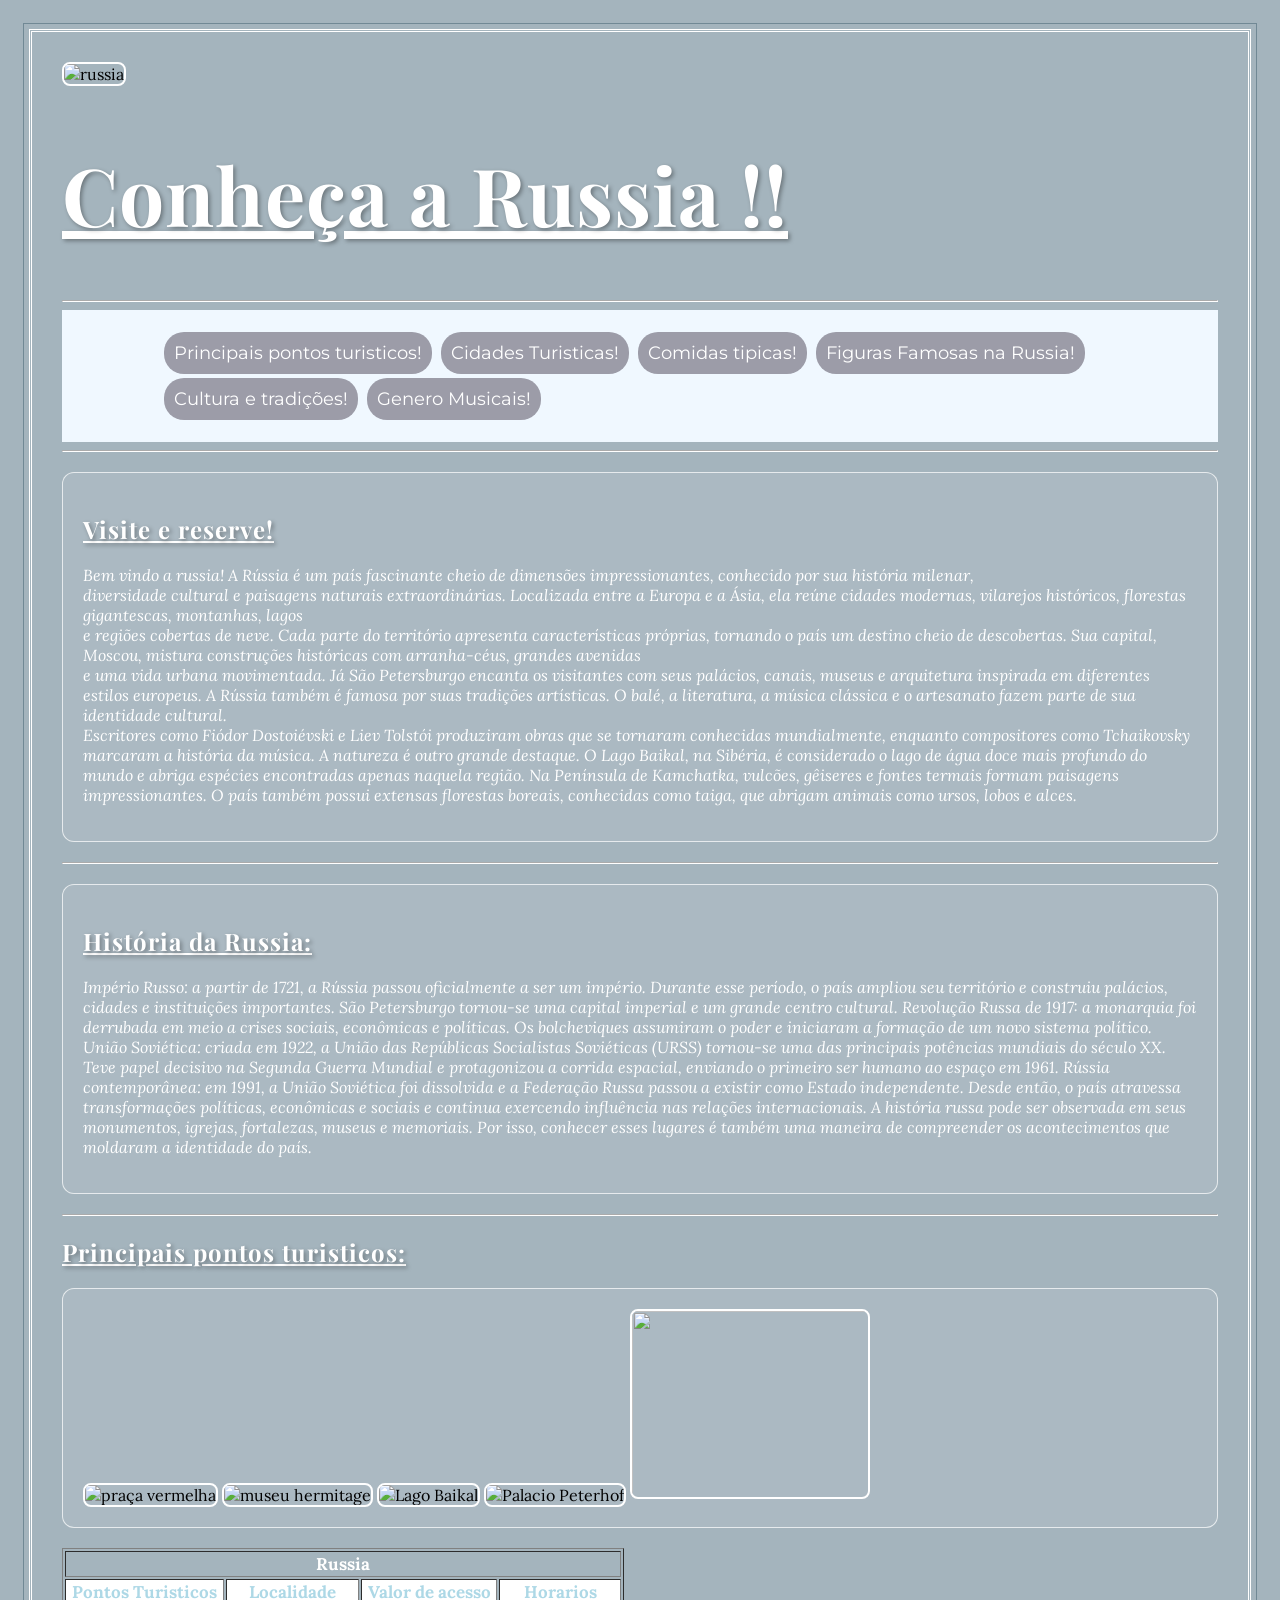
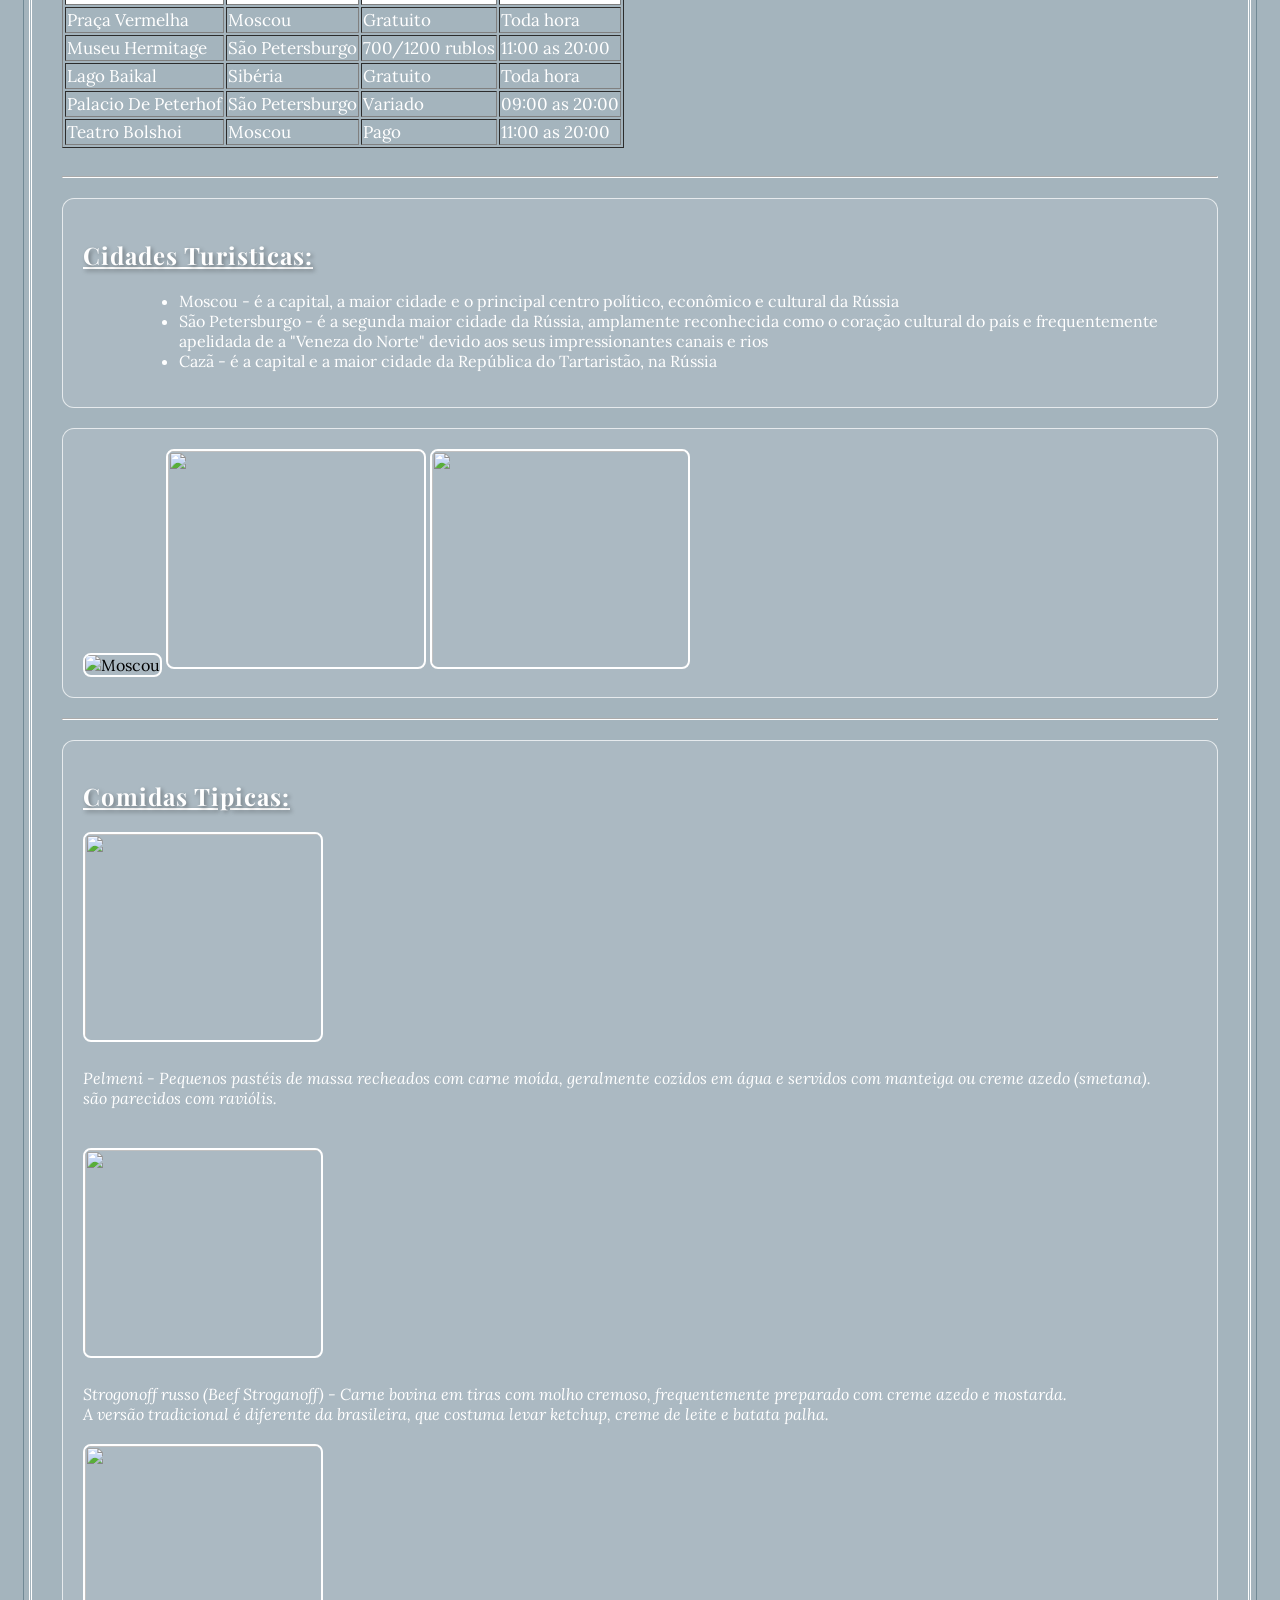
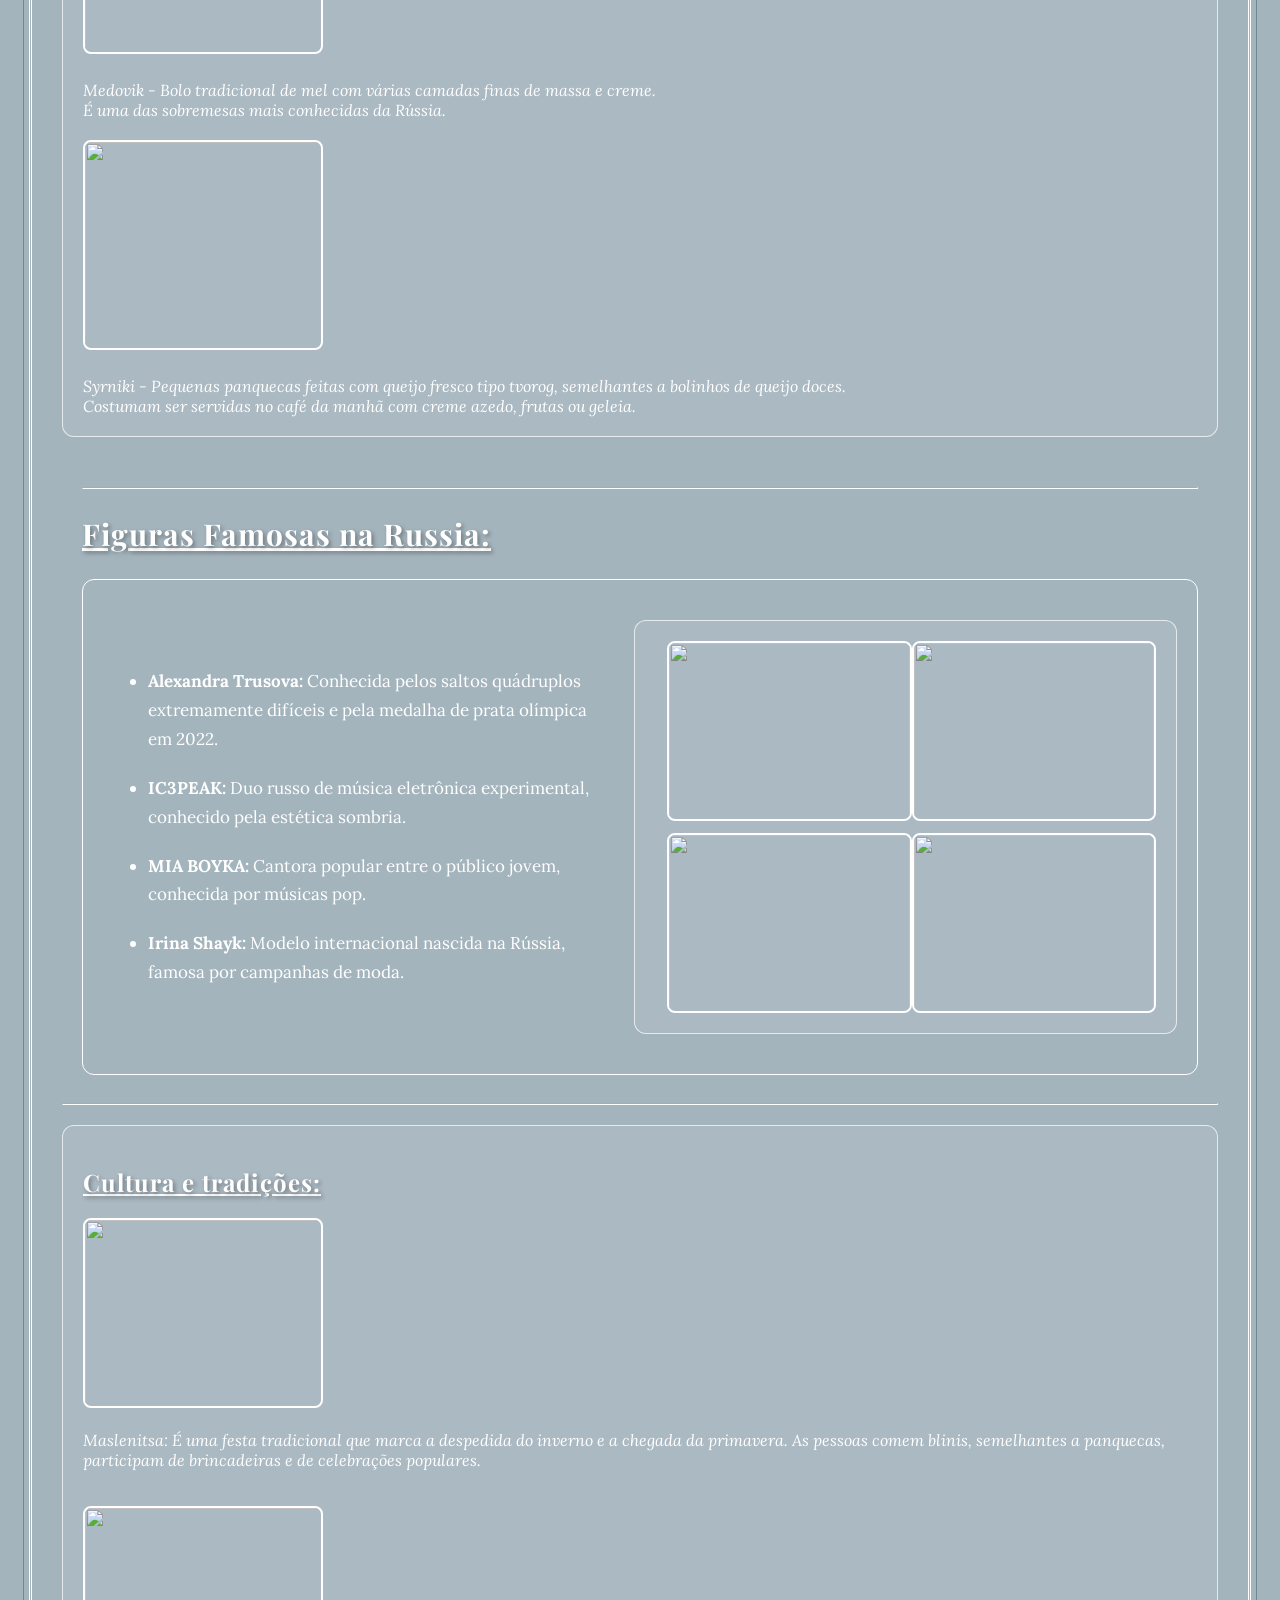
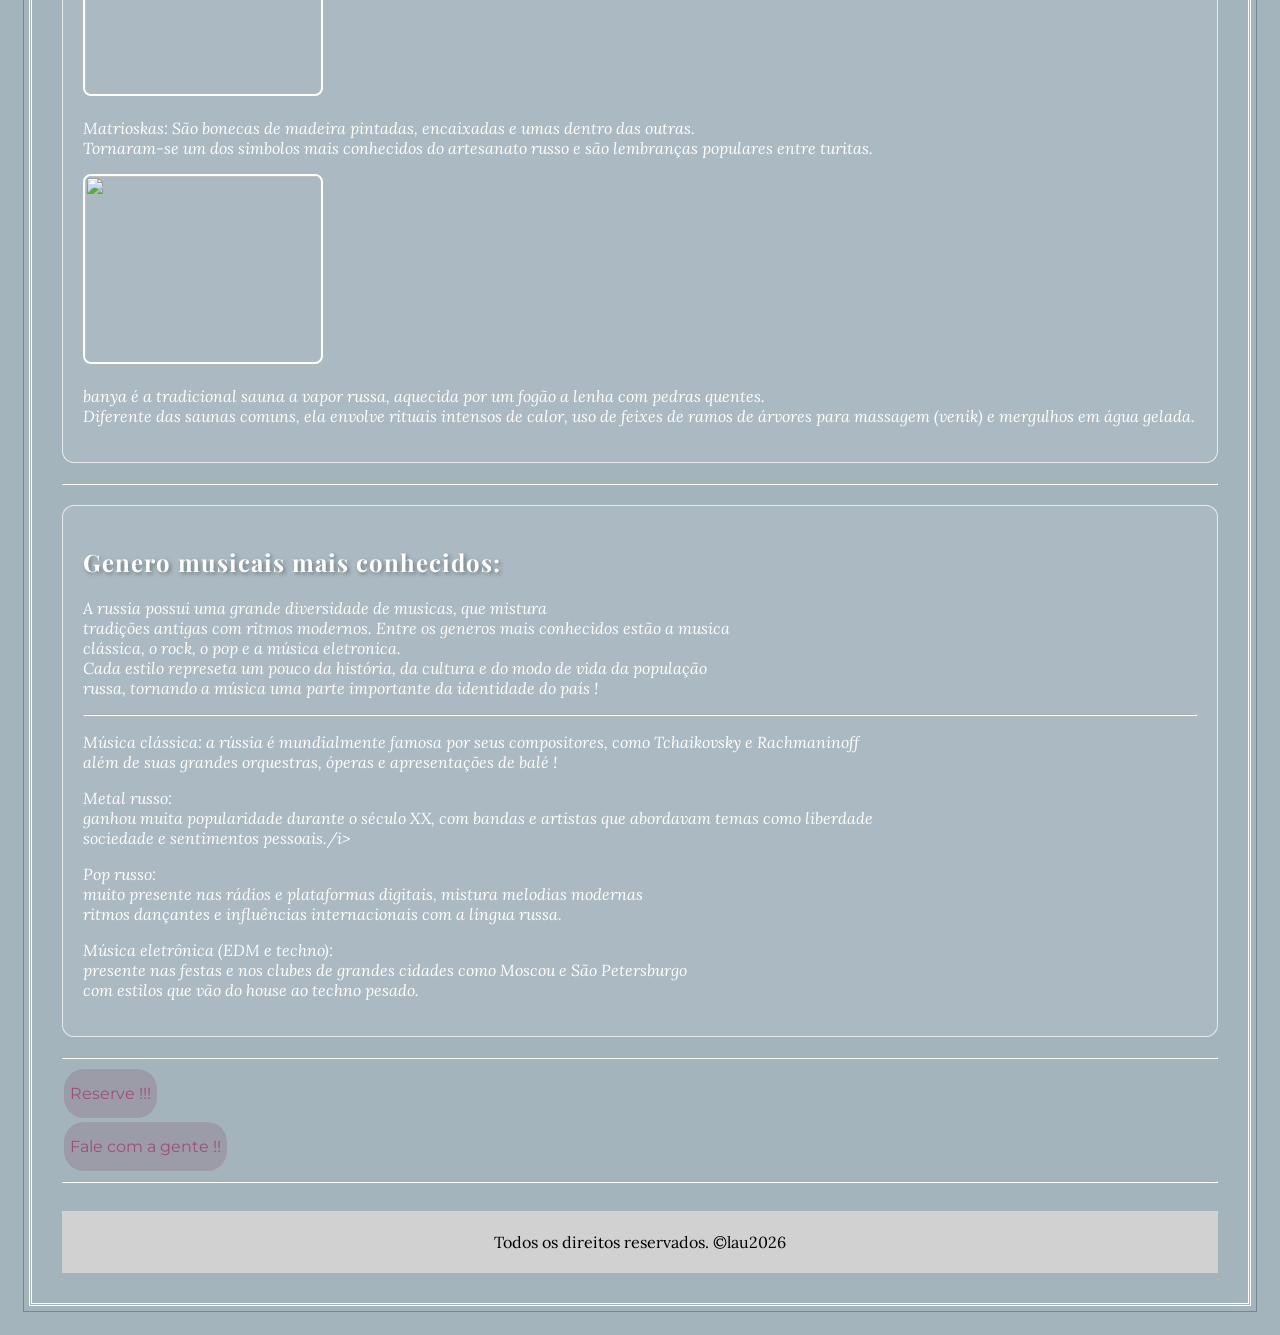
==== commit 98fc07ee: "ajustes 2" ====
--- a/index.html
+++ b/index.html
@@ -18,7 +18,7 @@
 <body bgcolor="#A4B4BD">
 
     <img src="https://encrypted-tbn0.gstatic.com/images?q=tbn:ANd9GcSvUDWL5rKsB0_F3cDGp_7KQ25x5DXT4dR3-aIrdf7zwzlV6FMoozgYRqI6&s=10"
-        alt="russia" width="1350" height="350">
+        alt="russia" width="1225" height="350">
     <header style="color: white;">
         <h1 style="color: white; font-size: 80px;"><b><ins>Conheça a Russia !!</ins></b></h1>
     </header>
@@ -72,7 +72,7 @@
                         conhecidas como taiga, que abrigam animais como ursos, lobos e alces.</i></p>
             </div>
             <hr style="border-color: white;">
-            <div>
+            <div class="cartao-turismo">
                 <h2 id=historia_russia style="color: white;"><b><ins>História da Russia:</ins></b></h2>
                 <p style="color: white;"><i>Império Russo: a partir de 1721, a Rússia passou oficialmente a ser um
                         império. Durante
@@ -115,7 +115,6 @@
                 <img src="https://encrypted-tbn0.gstatic.com/images?q=tbn:ANd9GcRpkkueUJol34szp9oFabsorMOFYxu89P6ECg_aCl8QHQ&s=10"
                     alt="" width="240px" height="190px" class="">
             </div>
-            <br>
 
         </section>
         <section id="secao_turisticos">
@@ -191,7 +190,7 @@
                     </li>
                 </ul>
             </div>
-            <div>
+            <div class="cartao-cidades">
                 <img src="https://thumb.wikimedia.org/wikipedia/commons/thumb/4/43/Moscow-City_%2836211143494%29_%28crop%29.jpg/250px-Moscow-City_%2836211143494%29_%28crop%29.jpg?utm_source=pt.wikipedia.org&utm_campaign=parser&utm_content=thumbnail"
                     alt="Moscou" width="260" height="220" class="Moscou">
                 <img src="https://media.digitalnomads.world/wp-content/uploads/2021/07/20115759/saint-petersburg-digital-nomads.jpg"
@@ -239,33 +238,43 @@
                         <br> Costumam ser servidas no café da manhã com creme azedo, frutas ou geleia.</i></figcaption>
             </div>
         </section>
-        <br>
         <section id="secao_famosos">
             <hr style="border-color: white;">
-            <br>
             <h2 class="h2" style="color: white;"><b><ins>Figuras Famosas na Russia:</ins></b></h2>
 
             <div class="famosas">
-                <ul>
-                    <li style="color: white;"><i> <b>Alexandra Trusova:</b>
-                            Conhecida pelos saltos quádruplos extremamente difíceis e pela medalha de prata olímpica em
-                            2022.</i>
-                    </li>
-                    <li style="color: white;"><i><b>IC3PEAK:</b> é um duo russo de música eletrônica experimental,
-                            conhecido pela
-                            estética sombria, pelos videoclipes provocativos e pela mistura de música industrial, trap e
-                            dark
-                            pop.</i></li>
-                    <li style="color: white;"><i><b> MIA BOYKA:</b>
-                            Cantora popular entre o público jovem, conhecida por músicas pop e sucessos nas redes
-                            sociais</i></li>
-                    <li style="color: white;"><i><b>Irina Shayk:</b>
-                            Modelo internacional nascida na Rússia, famosa por campanhas de moda e aparições em eventos
-                            mundiais.</i></li>
-                </ul>
-                <div class="cartao-famosos">
-
-                <img src="https://encrypted-tbn0.gstatic.com/images?q=tbn:ANd9GcTxRRc9E_-yjREHrTInQnn0IohYAEH0mdZC9BSf36VhdhGaxi5b7abpvnlo&s=10"
+
+    <div class="texto-famosas">
+        <ul>
+            <li>
+                <b>Alexandra Trusova:</b>
+                Conhecida pelos saltos quádruplos extremamente
+                difíceis e pela medalha de prata olímpica em 2022.
+            </li>
+
+            <li>
+                <b>IC3PEAK:</b>
+                Duo russo de música eletrônica experimental,
+                conhecido pela estética sombria.
+            </li>
+
+            <li>
+                <b>MIA BOYKA:</b>
+                Cantora popular entre o público jovem,
+                conhecida por músicas pop.
+            </li>
+
+            <li>
+                <b>Irina Shayk:</b>
+                Modelo internacional nascida na Rússia,
+                famosa por campanhas de moda.
+            </li>
+        </ul>
+    </div>
+
+    <div class="cartao-famosos">
+
+        <img src="https://encrypted-tbn0.gstatic.com/images?q=tbn:ANd9GcTxRRc9E_-yjREHrTInQnn0IohYAEH0mdZC9BSf36VhdhGaxi5b7abpvnlo&s=10"
                     alt="" width="170" height="190" class="img1">
                 <img src="https://i.scdn.co/image/ab6761610000517488b9cf4b179ce084b90cccc9" alt="" width="170"
                     height="190" class="img2">
@@ -273,12 +282,14 @@
                     alt="" width="170" height="190" class="img3">
                 <img src="https://s2-quem.glbimg.com/0-07gW6SoCUk31bbNbzzaeNgg_U=/0x0:764x764/fit-in/822x764/smart/filters:strip_icc()/i.s3.glbimg.com/v1/AUTH_b0f0e84207c948ab8b8777be5a6a4395/internal_photos/bs/2022/V/S/vlOSEdRcaJN7sAy97cSg/2020-03-04-irina-shayk.jpeg"
                     alt="" width="170" height="190" class="img4">
-            </div>
-
-            </div>
+
+    </div>
+
+</div>
             
         </section>
         <hr style="border-color: white;">
+        <div class="cartao-cultura">
         <section id="secao_culturas">
             <h2 id="cultura_tradiçoes" style="color: white;"><b><ins>Cultura e tradições:</ins></b></h2>
             <img src="https://encrypted-tbn0.gstatic.com/images?q=tbn:ANd9GcSbWIOws722nrYB1Dymugd4zB-Jj0bF1jZ_qc4O5J0JkjYm9s_CqWDPZqw&s=10"
@@ -302,16 +313,20 @@
                     pedras quentes.
                     <br> Diferente das saunas comuns, ela envolve rituais intensos de calor, uso de feixes de ramos de
                     árvores para massagem (venik) e mergulhos em água gelada.</i></p>
-            <br>
-            <hr style="border-color: white;">
+            </div>
+            <hr style="border-color: white;">
+            <div class="cartao-musica">
             <h2 style="color: white;">Genero musicais mais conhecidos:</h2>
-            <p style="color: white;"><i><b>A russia possui uma grande diversidade de musicas, que mistura
+            <p style="color: white;"><i>A russia possui uma grande diversidade de musicas, que mistura
                         <br> tradições antigas com ritmos modernos. Entre os generos mais conhecidos estão a musica
                         <br>clássica, o rock, o pop e a música eletronica.
                         <br>Cada estilo represeta um pouco da história, da cultura e do modo de vida da população
                         <br>russa, tornando a música uma parte importante da identidade do país !
-                    </b></i></p>
-            <hr style="border-color: white;">
+                    </i></p>
+
+            <hr style="border-color: white;">
+            
+            <section id="secao_musica">
             <p style="color: white;"><i><b>Música clássica:</b>
                     a rússia é mundialmente famosa por seus compositores, como Tchaikovsky e Rachmaninoff
                     <br> além de suas grandes orquestras, óperas e apresentações de balé !</i>
@@ -327,7 +342,7 @@
                     <br>presente nas festas e nos clubes de grandes cidades como Moscou e São Petersburgo
                     <br> com estilos que vão do house ao techno pesado.</i></p>
         </section>
-
+            </div>
 
 
 
@@ -336,6 +351,7 @@
         <br>
         <a href="./html/Form.html">Fale com a gente !!</a>
         <hr style="border-color: white;">
+        <br>
     </main>
     <footer>
         <p> Todos os direitos reservados. &copy;lau2026</p>
--- a/css/estilo.css
+++ b/css/estilo.css
@@ -1,104 +1,215 @@
+@import url('https://fonts.googleapis.com/css2?family=Playfair+Display:wght@400;500;600;700&family=Lora:ital,wght@0,400;0,500;0,600;1,400;1,500&family=Montserrat:wght@400;500;600;700&display=swap');
+
+/* CONFIGURAÇÃO GERAL */
+* {
+    box-sizing: border-box;
+}
+
 body {
-    margin: 0;
-    padding: 0;
-}
-
+    background-color: #A4B4BD;
+    font-family: 'Lora', serif;
+    margin: 29px;
+    padding: 30px;
+    border: 3px double white;
+    outline: 1px solid #718995;
+    outline-offset: 5px;
+}
+
+/* FONTES E TÍTULOS */
+h1, h2, h3, h4 {
+    font-family: 'Playfair Display', serif;
+    letter-spacing: 1px;
+    text-shadow: 2px 2px 4px rgba(0, 0, 0, 0.35);
+}
+
+/* CABEÇALHO */
 header {
     text-align: left;
 }
 
+/* RODAPÉ */
 footer {
     background-color: rgb(209, 209, 209);
     padding: 5px;
     text-align: center;
-
-}
-
-a:link {
-    color: rgb(158, 78, 122);
-}
-
-a:visited {
-    color: rgb(88, 28, 90);
-
-}
-
-a:active {
-    color: rgb(158, 78, 122)
-}
-
-input:valid {
-    border: 2px solid lightpink;
-}
-
-input:invalid {
-    border: 2px solid lightslategray;
-}
-
-p::selection {
-    background-color: lightpink;
-}
-
-h1::selection {
-    background-color: lightpink;
-}
-
-table::selection {
-    background-color: lightpink;
-
-}
-
-ul::selection {
-    background-color: lightpink;
-}
-
-a::selection {
-    background-color: lightpink;
-}
-
-nav {
-    font-family: Georgia, 'Times New Roman', Times, serif;
-    font-size: 18px;
-    background-color: aliceblue;
-    padding: 2px;
-}
-
-ul {
-    margin-left: 5%;
-}
-
-.img1 {
-    margin-left: 5%;
-}
-
-.img3 {
-    margin-left: 5%;
-}
-
-.famosas {
-    display: flex;
-    gap: 20px;
-    padding: 20px;
-    margin-left: 0;
-}
-
-.h2 {
-    margin-left: 70%;
-}
-
-#secao_famosos {
-    margin: 0;
-    padding: 20px;
-    font-size: 20px;
-}
-
+}
+
+/* LINKS */
 a {
     display: inline-block;
     color: aliceblue;
     background-color: #9c9ca8;
     text-decoration: none;
-    padding: 15px 9px;
+    padding: 15px 6px;
     margin: 2px;
     border-radius: 20px;
-    transition: 0, 3s;
+    font-family: 'Montserrat', sans-serif;
+    transition: 0.3s;
+}
+
+a:link {
+    color: rgb(158, 78, 122);
+}
+
+a:visited {
+    color: rgb(88, 28, 90);
+}
+
+a:active {
+    color: rgb(158, 78, 122);
+}
+
+/* MENU */
+nav {
+    font-family: 'Montserrat', sans-serif;
+    font-size: 18px;
+    background-color: aliceblue;
+    padding: 2px;
+}
+
+#menu a {
+    color: white;
+    text-decoration: none;
+    padding: 10px;
+}
+
+#menu a:hover {
+    color: #344955;
+    background-color: white;
+    border-radius: 6px;
+}
+
+/* FORMULÁRIOS */
+input:valid {
+    border: 2px solid lightpink;
+}
+
+input:invalid {
+    border: 2px solid lightslategray;
+}
+
+/* SELEÇÃO DE TEXTO */
+p::selection,
+h1::selection,
+table::selection,
+ul::selection,
+a::selection {
+    background-color: lightpink;
+}
+
+/* LISTAS E IMAGENS */
+ul {
+    margin-left: 5%;
+}
+
+.img1,
+.img3 {
+    margin-left: 5%;
+}
+
+/* BORDAS EM TODAS AS IMAGENS */
+img {
+    border: 2px solid white;
+    border-radius: 8px;
+    box-sizing: border-box;
+}
+
+/* CARTÕES DAS SEÇÕES */
+.cartao-turismo,
+.cartao-cidades,
+.cartao-famosos,
+.cartao-historia {
+    border: 1px solid rgba(255, 255, 255, 0.7);
+    border-radius: 12px;
+    padding: 20px;
+    margin: 20px 0;
+    background-color: rgba(255, 255, 255, 0.08);
+}
+
+/* EFEITO NAS IMAGENS DE TURISMO */
+.cartao-turismo img {
+    transition: 0.3s;
+}
+
+.cartao-turismo img:hover {
+    transform: scale(1.04);
+}
+
+/* FIGURAS FAMOSAS */
+#secao_famosos {
+    margin: 0;
+    padding: 20px;
+    font-size: 20px;
+}
+
+.famosas {
+    display: flex;
+    align-items: center;
+    justify-content: space-between;
+    gap: 30px;
+    padding: 20px;
+    border: 1px solid white;
+    border-radius: 12px;
+}
+
+.texto-famosas {
+    flex: 1;
+}
+
+.texto-famosas ul {
+    padding-left: 20px;
+}
+
+.texto-famosas li {
+    color: white;
+    font-family: 'Lora', serif;
+    font-size: 17px;
+    line-height: 1.7;
+    margin-bottom: 20px;
+}
+
+.cartao-famosos {
+    flex: 1;
+    display: grid;
+    grid-template-columns: repeat(2, 1fr);
+    gap: 12px;
+}
+
+.cartao-famosos img {
+    width: 100%;
+    height: 180px;
+    object-fit: cover;
+}
+
+/* RESPONSIVIDADE */
+@media (max-width: 700px) {
+    .famosas {
+        flex-direction: column;
+    }
+
+    .cartao-famosos {
+        width: 100%;
+    }
+}
+#secao_musica,
+#secao_musica p,
+#secao_musica li,
+#secao_musica b,
+#secao_musica strong {
+    font-weight: 400;
+}
+.cartao-cultura,
+.cartao-musica {
+    border: 1px solid rgba(255, 255, 255, 0.7);
+    border-radius: 12px;
+    padding: 20px;
+    margin: 20px 0;
+    background-color: rgba(255, 255, 255, 0.08);
+}
+#secao_musica h1,
+#secao_musica h2,
+#secao_musica h3,
+#secao_musica p,
+#secao_musica li {
+    font-weight: 400 !important;
 }
